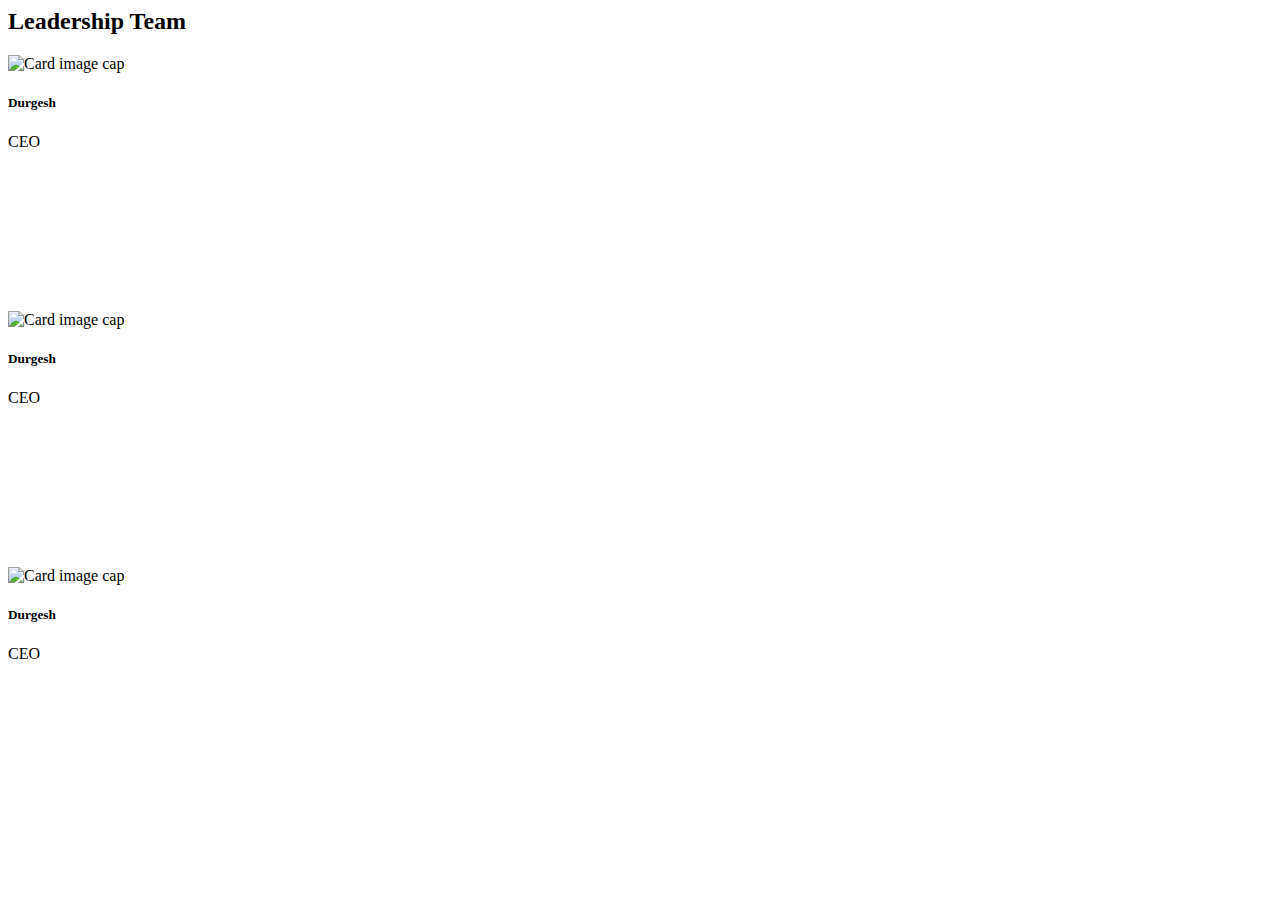
==== About Us.html @ a7d7d1cd "Included About Us Page" ====
<!DOCTYPE <!DOCTYPE html>
<html>
<head>
    <meta charset="utf-8" />
    <meta http-equiv="X-UA-Compatible" content="IE=edge">
    <title>our webpage</title>
    <meta name="viewport" content="width=device-width, initial-scale=1">
    <link rel="stylesheet" type="text/css" media="screen" href="main.css" />
    <link rel="stylesheet" href="https://stackpath.bootstrapcdn.com/bootstrap/4.1.3/css/bootstrap.min.css" integrity="sha384-MCw98/SFnGE8fJT3GXwEOngsV7Zt27NXFoaoApmYm81iuXoPkFOJwJ8ERdknLPMO" crossorigin="anonymous">
    <script src="main.js"></script>
</head>
<body>
    <section class="leadership">
        <div class="container">
            <div class="heading">
                <h2>
                    Leadership Team
                </h2>
            </div>
            <div class="card" style="width: 18rem;height: 20vw;">
                <img class="card-img-top" src=".../100px180/" alt="Card image cap">
                <div class="card-body">
                    <h5 class="card-title">Durgesh</h5>
                    <p class="card-text">CEO</p>
                </div>
            </div>
            <div class="card" style="width: 18rem;height: 20vw;">
                    <img class="card-img-top" src=".../100px180/" alt="Card image cap">
                    <div class="card-body">
                        <h5 class="card-title">Durgesh</h5>
                        <p class="card-text">CEO</p>
                    </div>
            </div>
            <div class="card" style="width: 18rem;height: 20vw;">
                    <img class="card-img-top" src=".../100px180/" alt="Card image cap">
                    <div class="card-body">
                        <h5 class="card-title">Durgesh</h5>
                        <p class="card-text">CEO</p>
                    </div>
            </div>
            
        </div>
    </section>
    
<script src="https://code.jquery.com/jquery-3.3.1.slim.min.js" integrity="sha384-q8i/X+965DzO0rT7abK41JStQIAqVgRVzpbzo5smXKp4YfRvH+8abtTE1Pi6jizo" crossorigin="anonymous"></script>
<script src="https://cdnjs.cloudflare.com/ajax/libs/popper.js/1.14.3/umd/popper.min.js" integrity="sha384-ZMP7rVo3mIykV+2+9J3UJ46jBk0WLaUAdn689aCwoqbBJiSnjAK/l8WvCWPIPm49" crossorigin="anonymous"></script>
<script src="https://stackpath.bootstrapcdn.com/bootstrap/4.1.3/js/bootstrap.min.js" integrity="sha384-ChfqqxuZUCnJSK3+MXmPNIyE6ZbWh2IMqE241rYiqJxyMiZ6OW/JmZQ5stwEULTy" crossorigin="anonymous"></script>




</body>
</html>
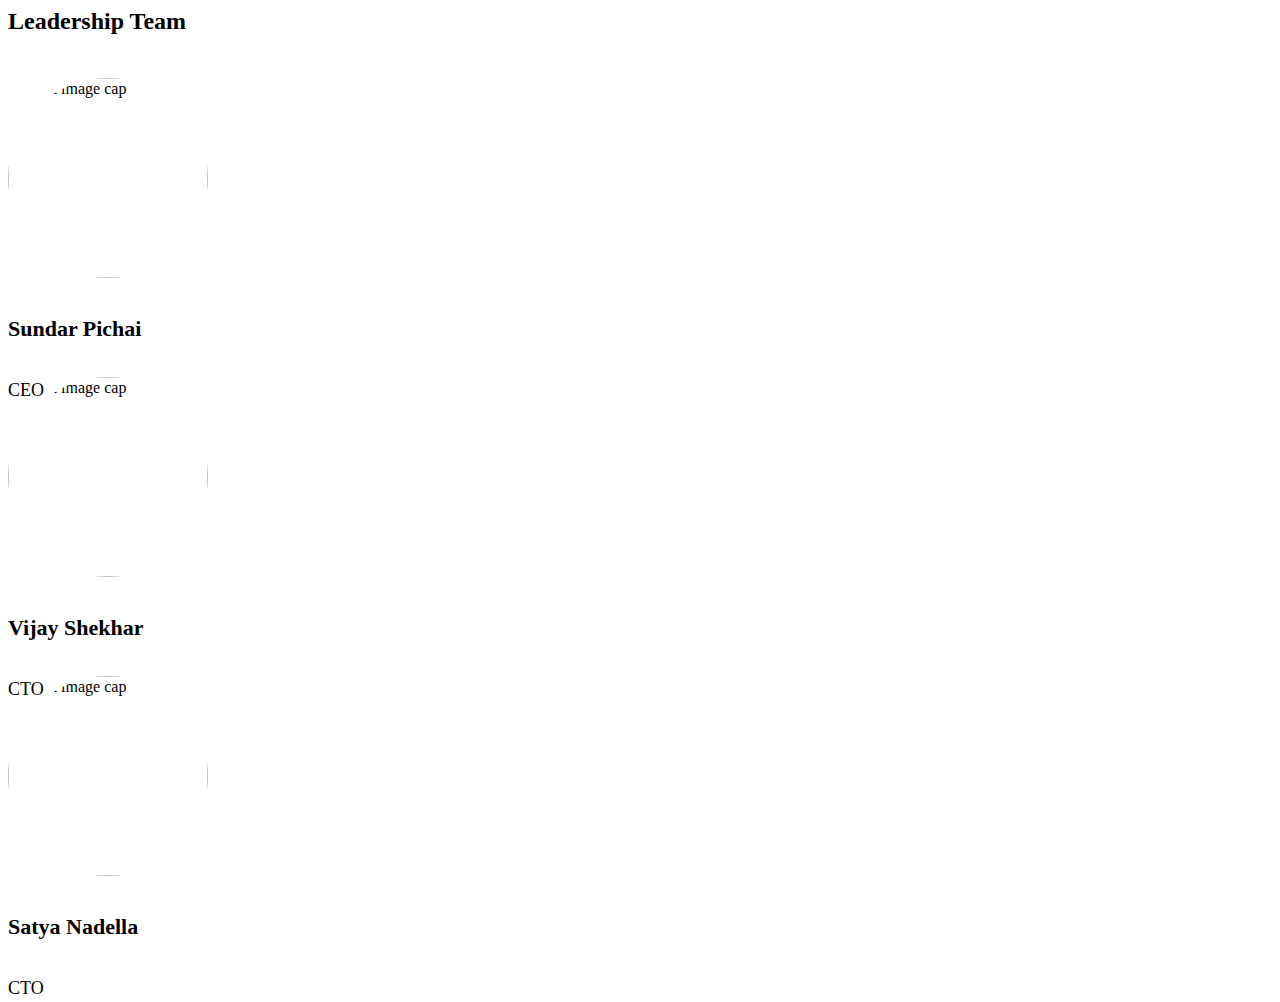
==== commit 2250be1d: "Added the Leadership Team Card and Images" ====
--- a/About Us.html
+++ b/About Us.html
@@ -6,38 +6,44 @@
     <title>our webpage</title>
     <meta name="viewport" content="width=device-width, initial-scale=1">
     <link rel="stylesheet" type="text/css" media="screen" href="main.css" />
+   
     <link rel="stylesheet" href="https://stackpath.bootstrapcdn.com/bootstrap/4.1.3/css/bootstrap.min.css" integrity="sha384-MCw98/SFnGE8fJT3GXwEOngsV7Zt27NXFoaoApmYm81iuXoPkFOJwJ8ERdknLPMO" crossorigin="anonymous">
     <script src="main.js"></script>
+
+    <link rel="stylesheet" href="CSS/AboutUs.css" />
 </head>
 <body>
     <section class="leadership">
         <div class="container">
-            <div class="heading">
+            <div class="row justify-content-md-center">
                 <h2>
                     Leadership Team
                 </h2>
             </div>
-            <div class="card" style="width: 18rem;height: 20vw;">
-                <img class="card-img-top" src=".../100px180/" alt="Card image cap">
-                <div class="card-body">
-                    <h5 class="card-title">Durgesh</h5>
-                    <p class="card-text">CEO</p>
+            <div class="row justify-content-md-center">
+                <div class="card border-0" style="width: 18rem;height: 20vw;">
+                    <img class="card-img-top" src="../LetsHack/Images/ceo_google.jpg"  alt="Card image cap">
+                    <div class="card-body">
+                        <h5 class="card-title">Sundar Pichai</h5>
+                        <p class="card-text">CEO</p>
+                    </div>
+                </div>
+                <div class="card border-0" style="width: 18rem;height: 20vw;">
+                        <img class="card-img-top" src="../LetsHack/Images/paytm_ceo.jpg" alt="Card image cap">
+                        <div class="card-body">
+                            <h5 class="card-title">Vijay Shekhar</h5>
+                            <p class="card-text">CTO</p>
+                        </div>
+                </div>
+                <div class="card border-0" style="width: 18rem;height: 20vw;">
+                        <img class="card-img-top" src="../LetsHack/Images/satya nadela.jpeg" alt="Card image cap">
+                        <div class="card-body">
+                            <h5 class="card-title">Satya Nadella</h5>
+                            <p class="card-text">CTO</p>
+                        </div>
                 </div>
             </div>
-            <div class="card" style="width: 18rem;height: 20vw;">
-                    <img class="card-img-top" src=".../100px180/" alt="Card image cap">
-                    <div class="card-body">
-                        <h5 class="card-title">Durgesh</h5>
-                        <p class="card-text">CEO</p>
-                    </div>
-            </div>
-            <div class="card" style="width: 18rem;height: 20vw;">
-                    <img class="card-img-top" src=".../100px180/" alt="Card image cap">
-                    <div class="card-body">
-                        <h5 class="card-title">Durgesh</h5>
-                        <p class="card-text">CEO</p>
-                    </div>
-            </div>
+            
             
         </div>
     </section>
--- a/CSS/AboutUs.css
+++ b/CSS/AboutUs.css
@@ -0,0 +1,30 @@
+.card {
+    width: 293px;
+    margin-top: 43px
+    
+}
+
+.card-img-top {
+    width: 200px;
+    height: 200px;
+    margin-bottom: 1px;
+    border-radius: 50%
+}
+
+.card-title {
+    font-size: 22px;
+    font-weight: 600;
+    font-style: normal;
+    font-stretch: normal;
+    /* line-height: 1.27 */
+}
+
+.card-text {
+    font-size: 18px;
+    font-weight: 400;
+    font-style: normal;
+    font-stretch: normal;
+    line-height: 1.44;
+    margin-top: 1px;
+    white-space: pre-wrap;
+}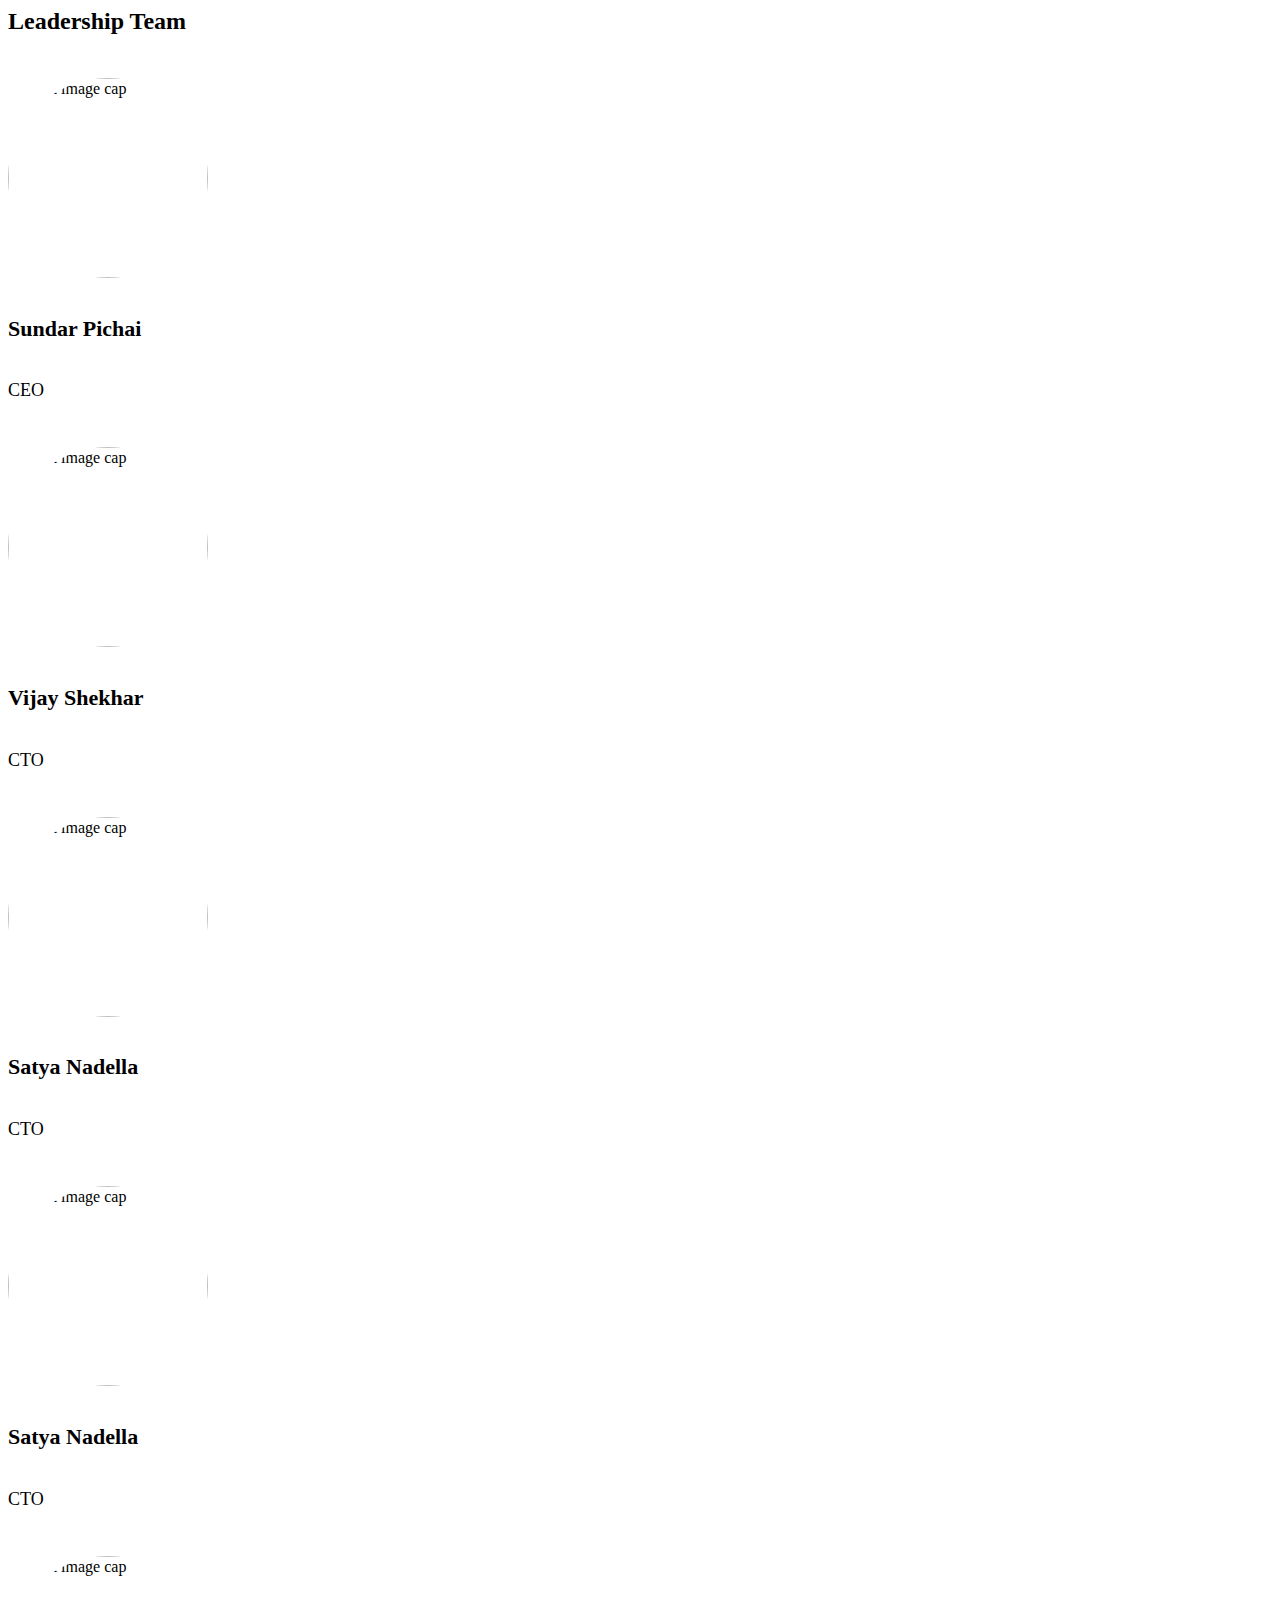
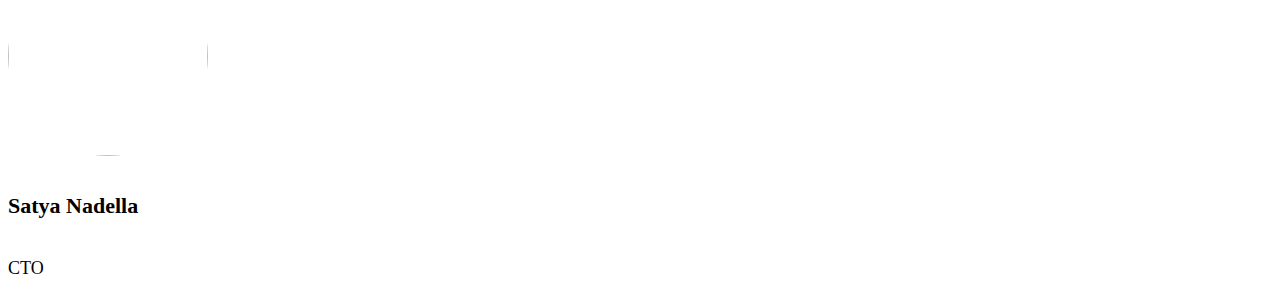
==== commit 8777c352: "Made the leadership team container responsive" ====
--- a/About Us.html
+++ b/About Us.html
@@ -21,21 +21,35 @@
                 </h2>
             </div>
             <div class="row justify-content-md-center">
-                <div class="card border-0" style="width: 18rem;height: 20vw;">
+                <div class="card border-0" style="width: 18rem">
                     <img class="card-img-top" src="../LetsHack/Images/ceo_google.jpg"  alt="Card image cap">
                     <div class="card-body">
                         <h5 class="card-title">Sundar Pichai</h5>
                         <p class="card-text">CEO</p>
                     </div>
                 </div>
-                <div class="card border-0" style="width: 18rem;height: 20vw;">
+                <div class="card border-0" style="width: 18rem">
                         <img class="card-img-top" src="../LetsHack/Images/paytm_ceo.jpg" alt="Card image cap">
                         <div class="card-body">
                             <h5 class="card-title">Vijay Shekhar</h5>
                             <p class="card-text">CTO</p>
                         </div>
                 </div>
-                <div class="card border-0" style="width: 18rem;height: 20vw;">
+                <div class="card border-0" style="width: 18rem">
+                        <img class="card-img-top" src="../LetsHack/Images/satya nadela.jpeg" alt="Card image cap">
+                        <div class="card-body">
+                            <h5 class="card-title">Satya Nadella</h5>
+                            <p class="card-text">CTO</p>
+                        </div>
+                </div>
+                <div class="card border-0" style="width: 18rem">
+                        <img class="card-img-top" src="../LetsHack/Images/satya nadela.jpeg" alt="Card image cap">
+                        <div class="card-body">
+                            <h5 class="card-title">Satya Nadella</h5>
+                            <p class="card-text">CTO</p>
+                        </div>
+                </div>
+                <div class="card border-0" style="width: 18rem">
                         <img class="card-img-top" src="../LetsHack/Images/satya nadela.jpeg" alt="Card image cap">
                         <div class="card-body">
                             <h5 class="card-title">Satya Nadella</h5>
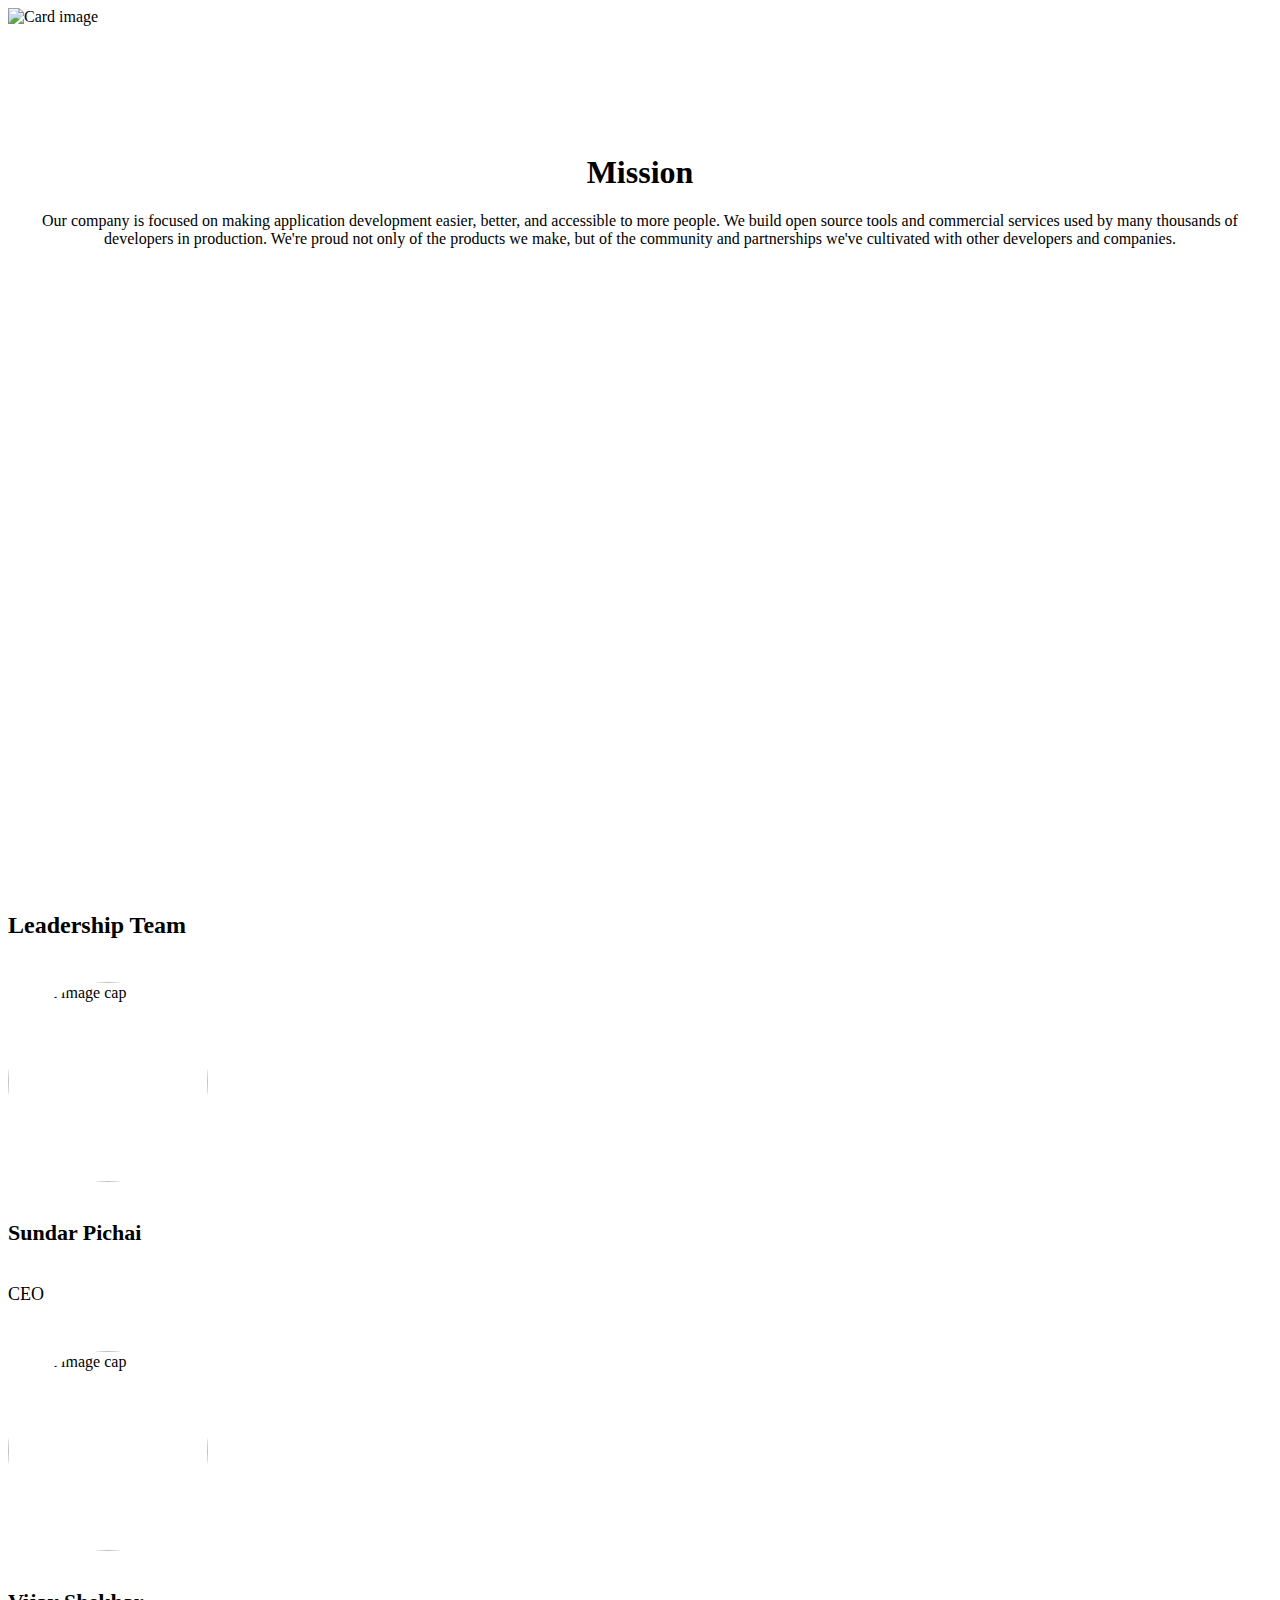
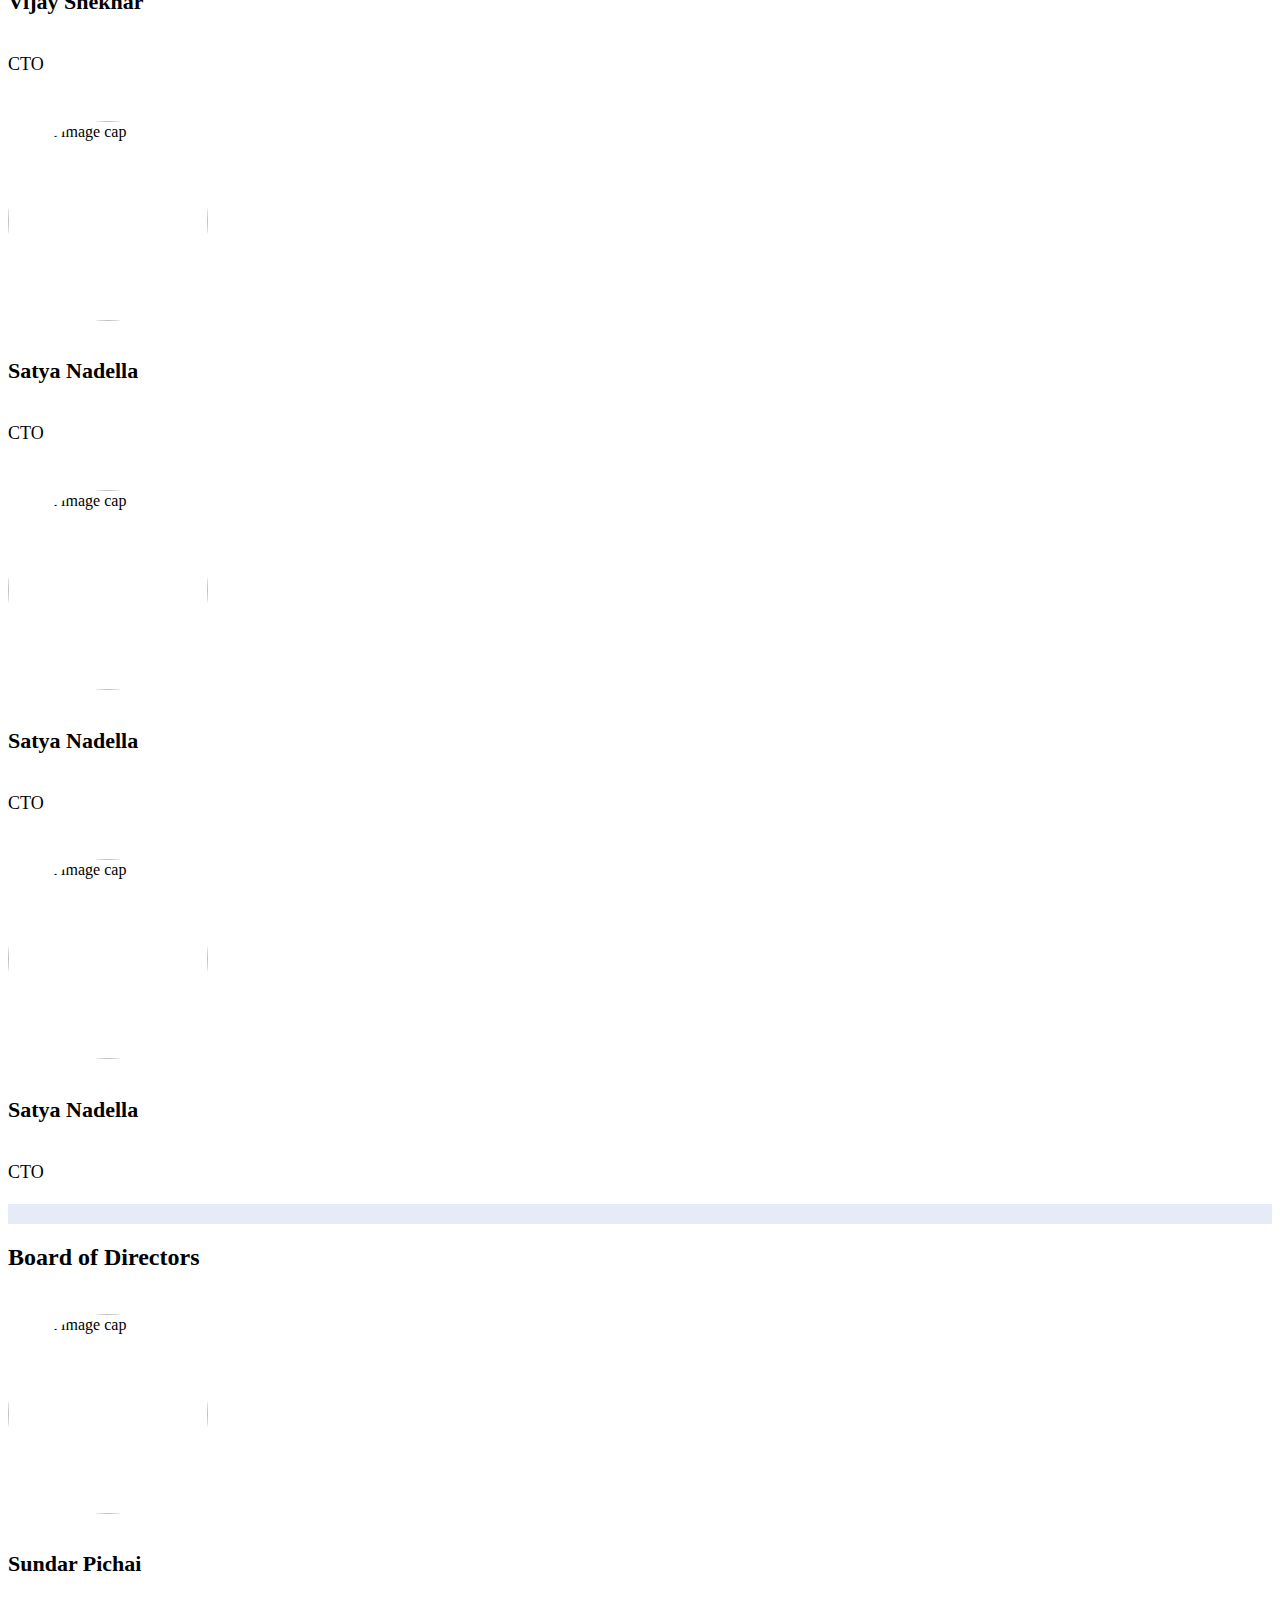
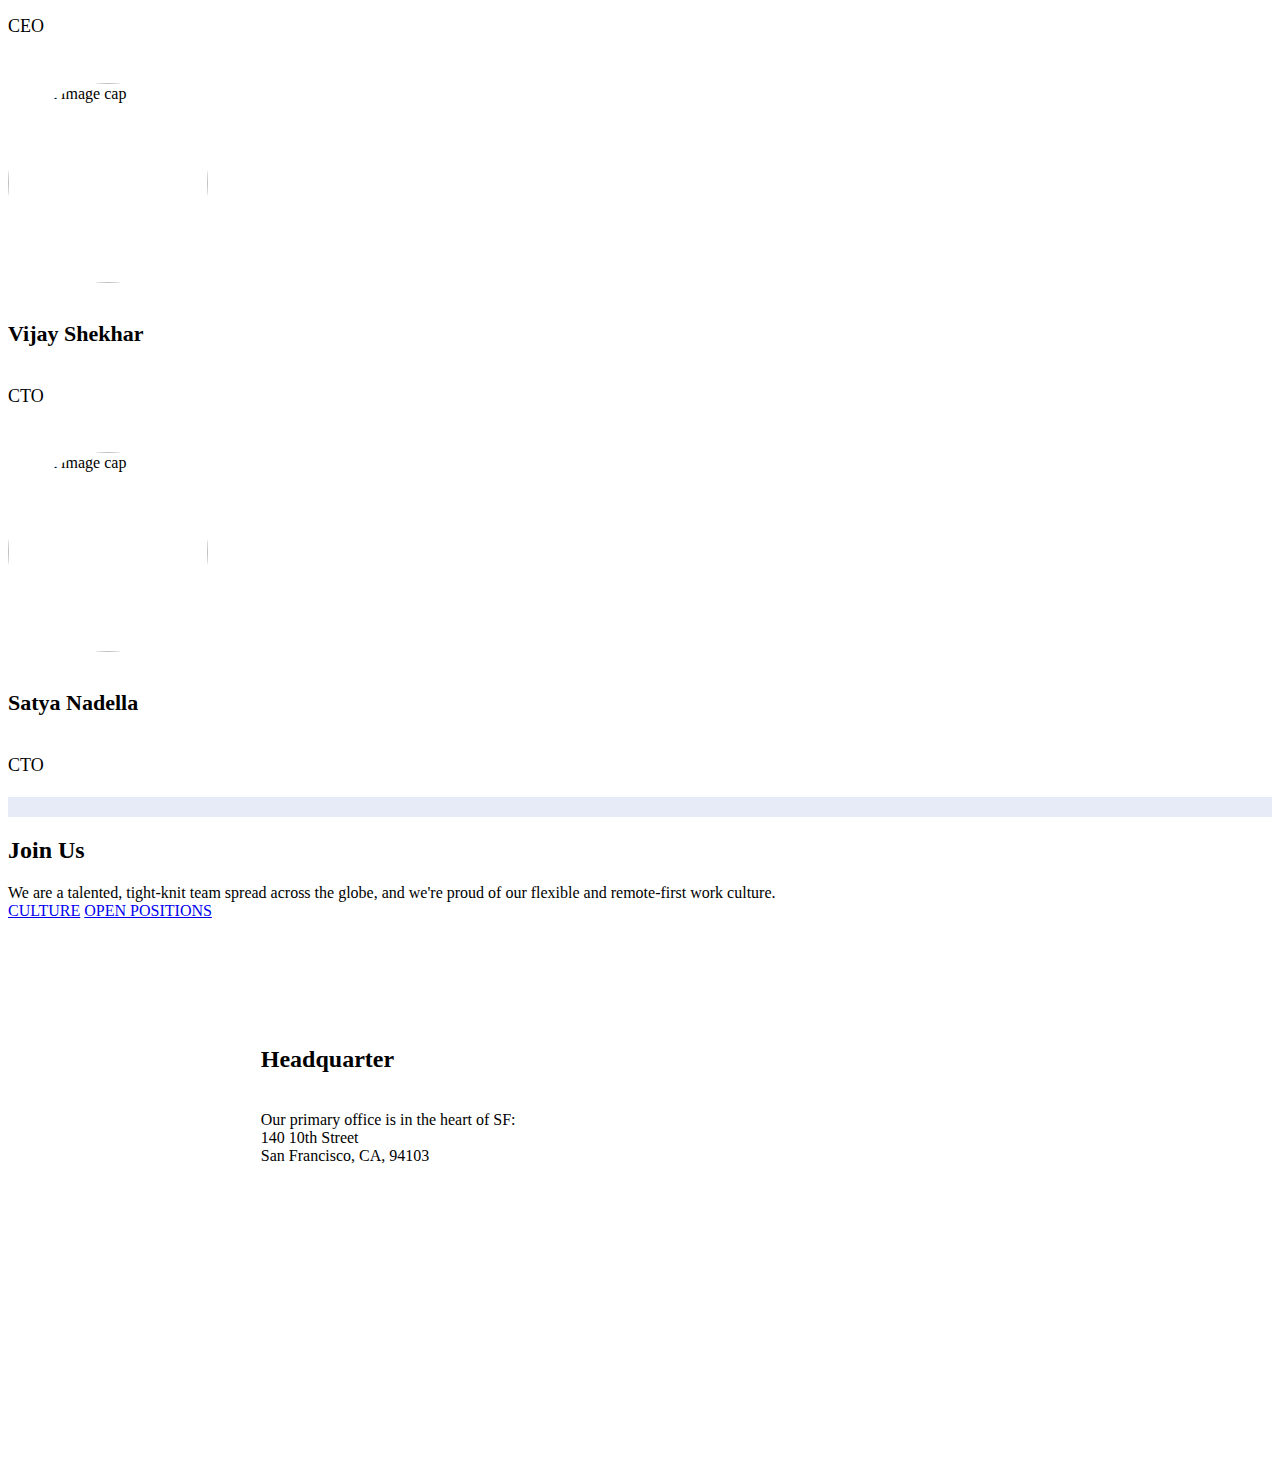
==== commit 0dc2fb3a: "Included the hero section and bottom join us section" ====
--- a/About Us.html
+++ b/About Us.html
@@ -13,6 +13,26 @@
     <link rel="stylesheet" href="CSS/AboutUs.css" />
 </head>
 <body>
+    <!-- Hero SecTIOn -->
+    <section class="hero">
+        <div class="card border-0 text-white" style="width: 100%;height: 70%;margin-top: 0">
+            <img class="card-img" src="../LetsHack/Images/hero.png" alt="Card image">
+            <div class="card-img-overlay">
+                <div class="container">
+                    <div class="col-lg-12">
+                        <div class="jumbotron" style="background:transparent; text-align:center;margin-top:10vw">
+                            <!-- <h2>The fastest way to build</h2> -->
+                            <h1 class="display-4">Mission</h1>
+                            <p class="lead">Our company is focused on making application development easier, better, and accessible to more people. We build open source tools and commercial services used by many thousands of developers in production. We're proud not only of the products we make, but of the community and partnerships we've cultivated with other developers and companies.</p>
+                            <!-- <br> -->
+                            <!-- <a href="" class="btn default herobtn">SEE OPEN POSITIONS</a> -->
+                        </div>
+                    </div>
+                </div>
+            </div>
+        </div>
+    </section>
+    <!-- This SEctiON is for Leadership Team -->
     <section class="leadership">
         <div class="container">
             <div class="row justify-content-md-center">
@@ -29,45 +49,125 @@
                     </div>
                 </div>
                 <div class="card border-0" style="width: 18rem">
+                    <img class="card-img-top" src="../LetsHack/Images/paytm_ceo.jpg" alt="Card image cap">
+                    <div class="card-body">
+                        <h5 class="card-title">Vijay Shekhar</h5>
+                        <p class="card-text">CTO</p>
+                    </div>
+                </div>
+                <div class="card border-0" style="width: 18rem">
+                    <img class="card-img-top" src="../LetsHack/Images/satya nadela.jpeg" alt="Card image cap">
+                    <div class="card-body">
+                        <h5 class="card-title">Satya Nadella</h5>
+                        <p class="card-text">CTO</p>
+                    </div>
+                </div>
+                <div class="card border-0" style="width: 18rem">
+                    <img class="card-img-top" src="../LetsHack/Images/satya nadela.jpeg" alt="Card image cap">
+                    <div class="card-body">
+                        <h5 class="card-title">Satya Nadella</h5>
+                        <p class="card-text">CTO</p>
+                    </div>
+                </div>
+                <div class="card border-0" style="width: 18rem">
+                    <img class="card-img-top" src="../LetsHack/Images/satya nadela.jpeg" alt="Card image cap">
+                    <div class="card-body">
+                        <h5 class="card-title">Satya Nadella</h5>
+                        <p class="card-text">CTO</p>
+                    </div>
+                </div>
+            </div>   
+        </div>
+    </section>
+    <!-- Divider of two sections -->
+    <div class="divider">
+    </div>
+    <!-- Below SecTIOn is for board of directors  -->
+    <section class="leadership">
+            <div class="container">
+                <div class="row justify-content-md-center">
+                    <h2>
+                        Board of Directors
+                    </h2>
+                </div>
+                <div class="row justify-content-md-center">
+                    <div class="card border-0" style="width: 18rem">
+                        <img class="card-img-top" src="../LetsHack/Images/ceo_google.jpg"  alt="Card image cap">
+                        <div class="card-body">
+                            <h5 class="card-title">Sundar Pichai</h5>
+                            <p class="card-text">CEO</p>
+                        </div>
+                    </div>
+                    <div class="card border-0" style="width: 18rem">
                         <img class="card-img-top" src="../LetsHack/Images/paytm_ceo.jpg" alt="Card image cap">
                         <div class="card-body">
                             <h5 class="card-title">Vijay Shekhar</h5>
                             <p class="card-text">CTO</p>
                         </div>
-                </div>
-                <div class="card border-0" style="width: 18rem">
+                    </div>
+                    <div class="card border-0" style="width: 18rem">
                         <img class="card-img-top" src="../LetsHack/Images/satya nadela.jpeg" alt="Card image cap">
                         <div class="card-body">
                             <h5 class="card-title">Satya Nadella</h5>
                             <p class="card-text">CTO</p>
                         </div>
+                    </div>
+                </div>   
+            </div>
+    </section>
+
+    <!-- Divider of two sections -->
+    <div class="divider">
+    </div>
+
+    <section class="join us">
+        <div class="container">
+            <h2>Join Us</h2>
+        
+            <div class="join us text">
+                We are a talented, tight-knit team spread across the globe, and we're proud of our flexible and remote-first work culture.
+            </div>
+            <div class="button body">
+                <a class="btn default" href="#">CULTURE</a>
+                <a class="btn tertiary bordered" href="#">OPEN POSITIONS</a>
+            </div>
+        </div>
+    </section>
+
+    <!-- Our Headquarters and map Part -->
+    <section class="Headquarters Part">
+        <div class="container"> 
+            <div class="row justify-content-md-center">
+                <div class="col-12 col-md-6 col-lg-6" style="padding-left:20%; margin-top:10%">
+                    <!-- <div class="row justify-content-md-center"> -->
+                        <div >
+                            <h2 class="headquarter title">
+                                Headquarter
+                            </h2>
+                        </div>
+                        <div>
+                            <br>Our primary office is in the heart of SF:<br>
+                            
+                            140 10th Street<br>
+                            San Francisco, CA, 94103<br>
+                        </div>
+                    <!-- </div> -->
                 </div>
-                <div class="card border-0" style="width: 18rem">
-                        <img class="card-img-top" src="../LetsHack/Images/satya nadela.jpeg" alt="Card image cap">
-                        <div class="card-body">
-                            <h5 class="card-title">Satya Nadella</h5>
-                            <p class="card-text">CTO</p>
-                        </div>
-                </div>
-                <div class="card border-0" style="width: 18rem">
-                        <img class="card-img-top" src="../LetsHack/Images/satya nadela.jpeg" alt="Card image cap">
-                        <div class="card-body">
-                            <h5 class="card-title">Satya Nadella</h5>
-                            <p class="card-text">CTO</p>
-                        </div>
+                <div class="col-12 col-md-6 col-lg-6">
+                    <div class="headquarter1">
+                        <iframe   src="https://www.google.com/maps/embed?pb=!1m18!1m12!1m3!1d3153.6548871188534!2d-122.41765138452041!3d37.77468957975945!2m3!1f0!2f0!3f0!3m2!1i1024!2i768!4f13.1!3m3!1m2!1s0x8085809d09beac4f%3A0x5c17d9aefce604ba!2sApollo+GraphQL!5e0!3m2!1sen!2sus!4v1541537920822" 
+                        frameborder="0" allowfullscreen width="100%" height="300vw"></iframe>
+                    </div>
                 </div>
             </div>
-            
-            
         </div>
     </section>
-    
+
+        
 <script src="https://code.jquery.com/jquery-3.3.1.slim.min.js" integrity="sha384-q8i/X+965DzO0rT7abK41JStQIAqVgRVzpbzo5smXKp4YfRvH+8abtTE1Pi6jizo" crossorigin="anonymous"></script>
 <script src="https://cdnjs.cloudflare.com/ajax/libs/popper.js/1.14.3/umd/popper.min.js" integrity="sha384-ZMP7rVo3mIykV+2+9J3UJ46jBk0WLaUAdn689aCwoqbBJiSnjAK/l8WvCWPIPm49" crossorigin="anonymous"></script>
 <script src="https://stackpath.bootstrapcdn.com/bootstrap/4.1.3/js/bootstrap.min.js" integrity="sha384-ChfqqxuZUCnJSK3+MXmPNIyE6ZbWh2IMqE241rYiqJxyMiZ6OW/JmZQ5stwEULTy" crossorigin="anonymous"></script>
 
 
-
-
 </body>
 </html>--- a/CSS/AboutUs.css
+++ b/CSS/AboutUs.css
@@ -2,6 +2,10 @@
     width: 293px;
     margin-top: 43px
     
+}
+.divider {
+    height: 20px;
+    background-color: #e6ebf7
 }
 
 .card-img-top {
@@ -27,4 +31,21 @@
     line-height: 1.44;
     margin-top: 1px;
     white-space: pre-wrap;
+}
+.Parallax{
+
+    background-image: url('../Images/hero.png');
+
+    height: 100%;
+
+    width:100%;
+    background-attachment: fixed;
+    background-repeat: no-repeat;
+    background-position: center;
+    background-size: contain;
+
+}
+.hero {
+    height: 100%;
+    width: 100%;
 }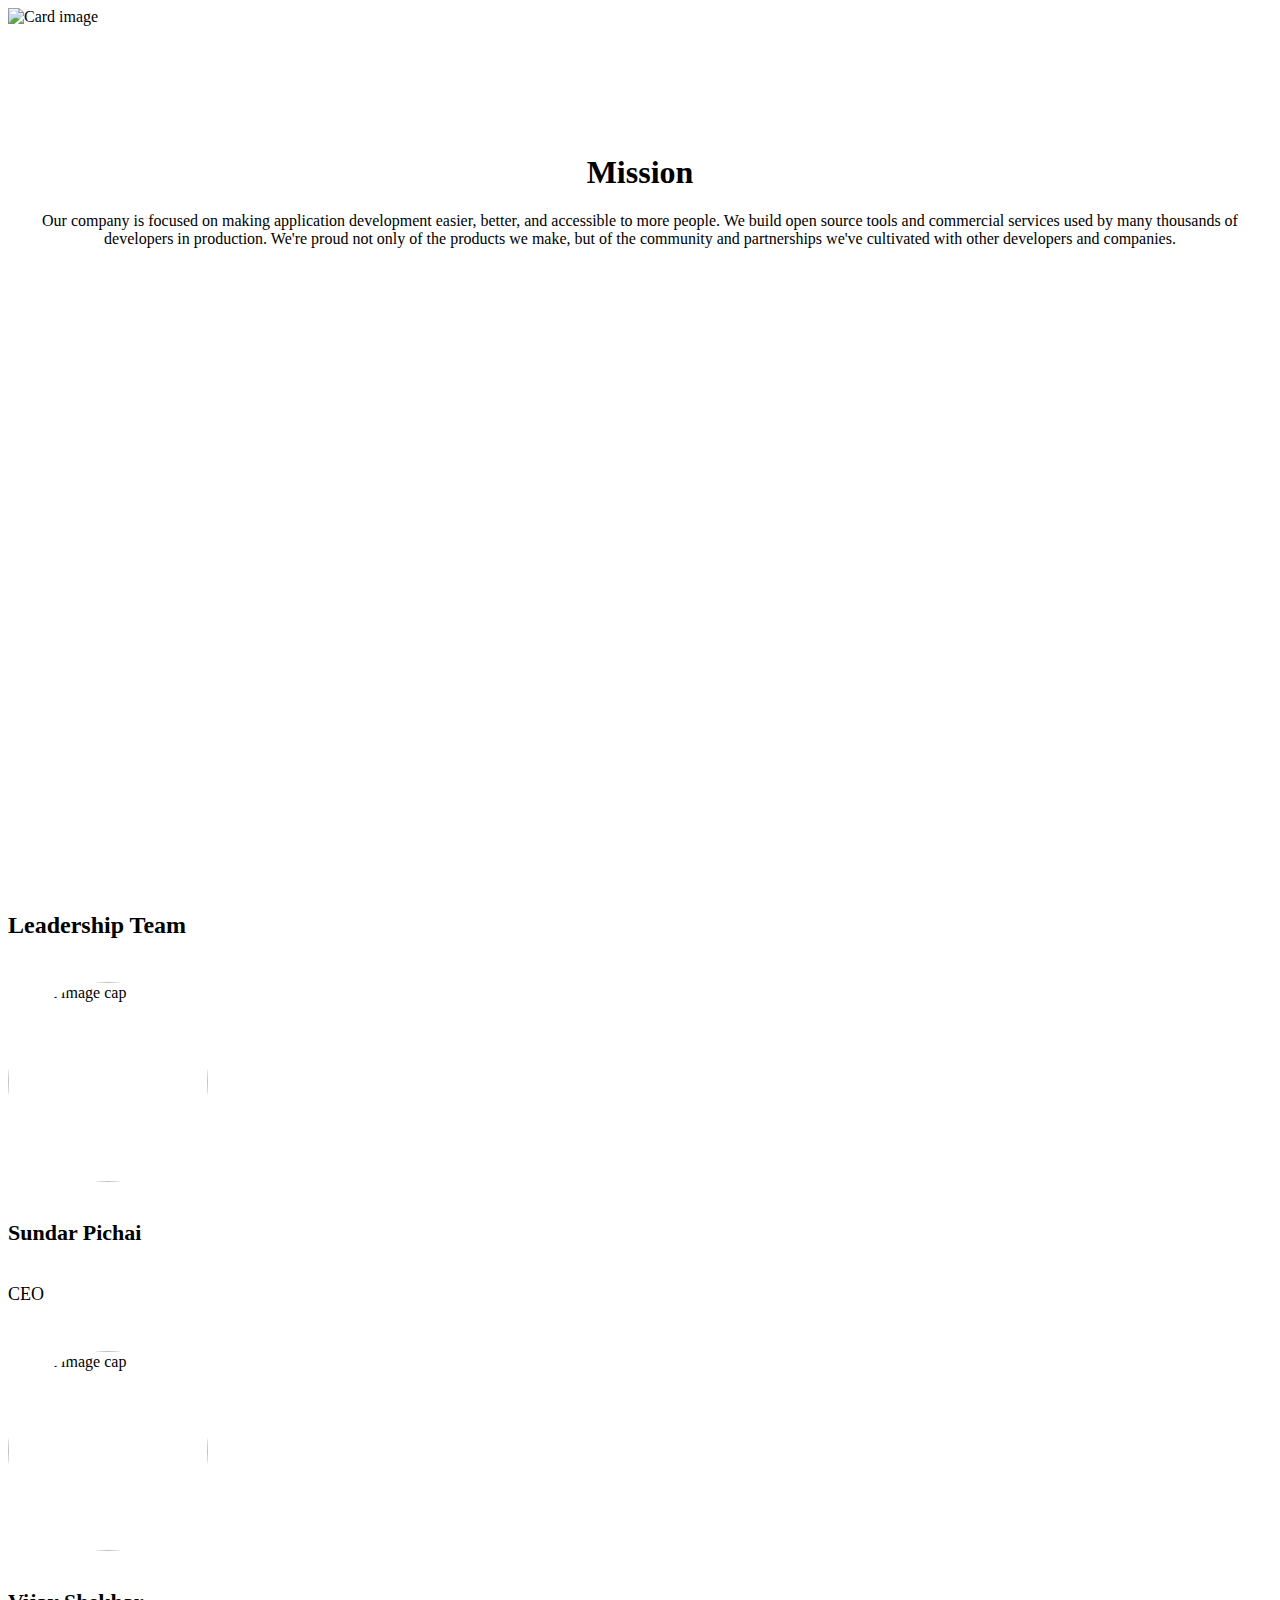
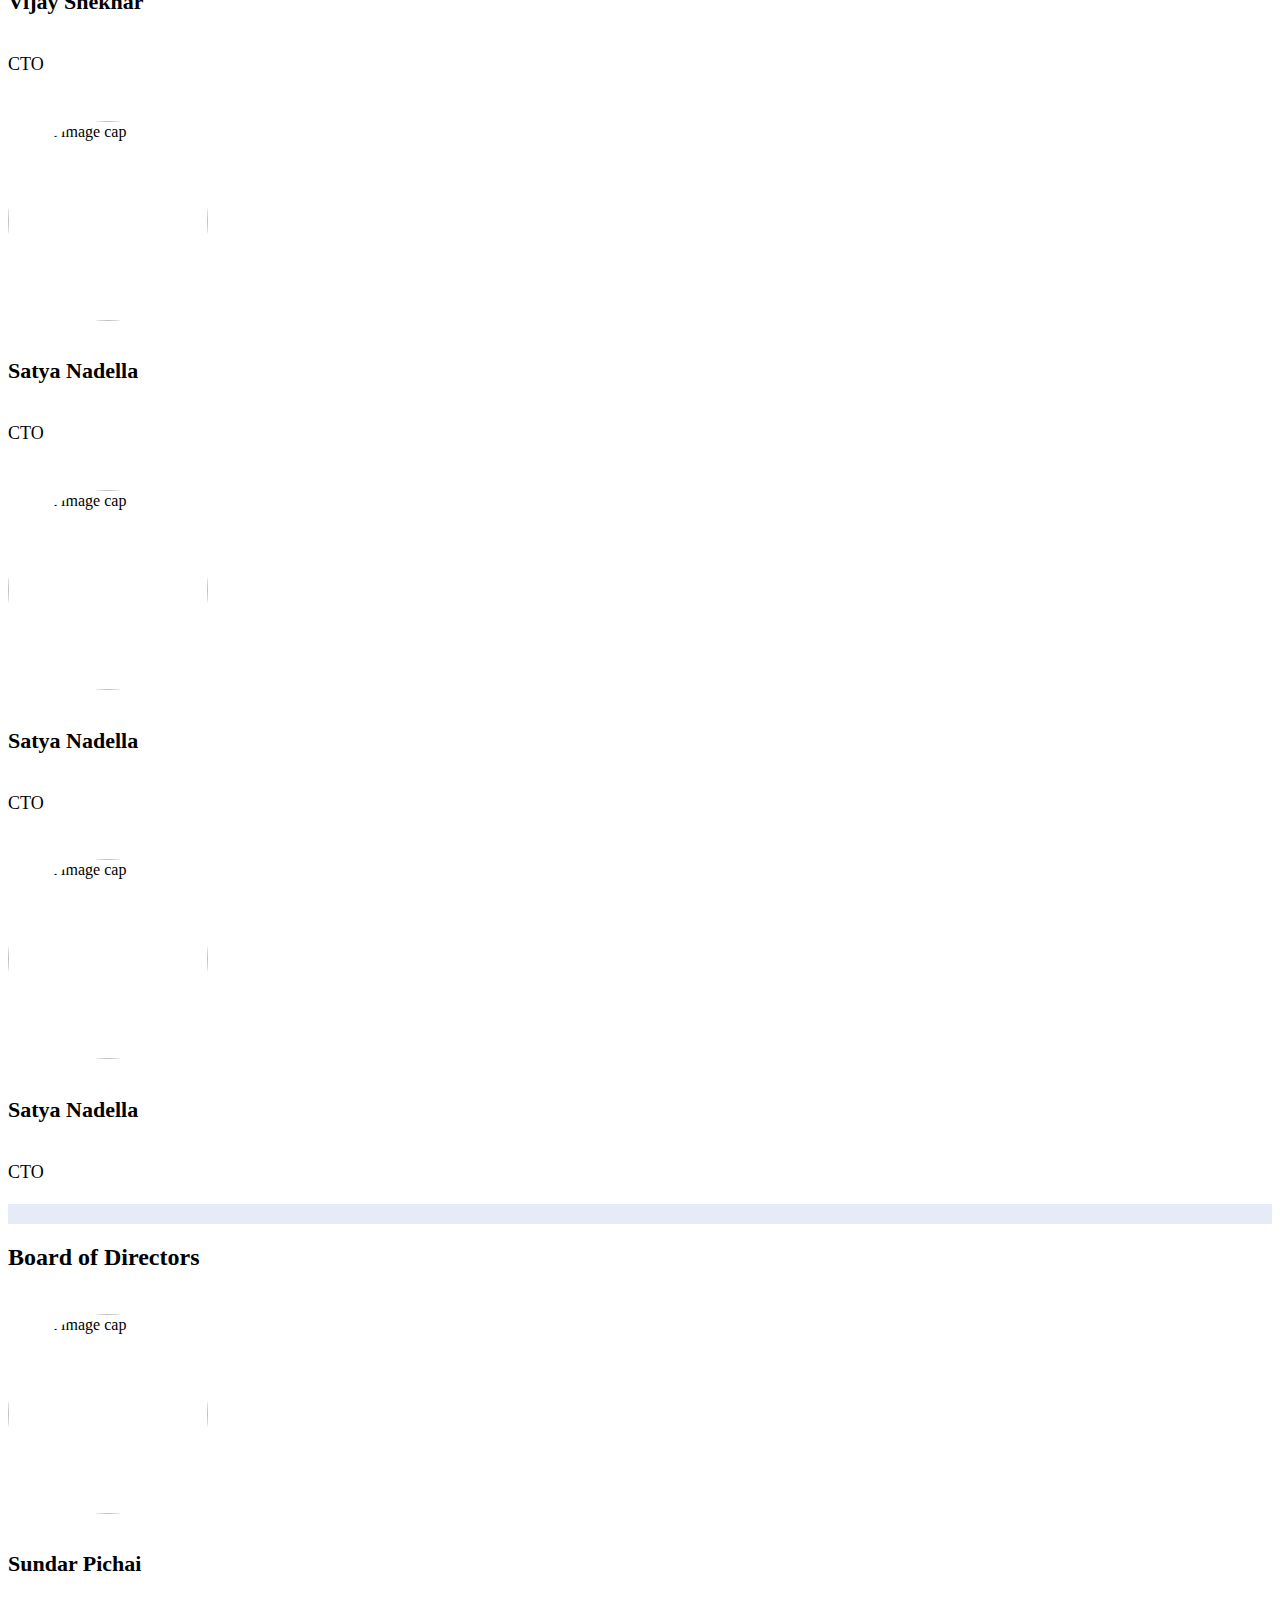
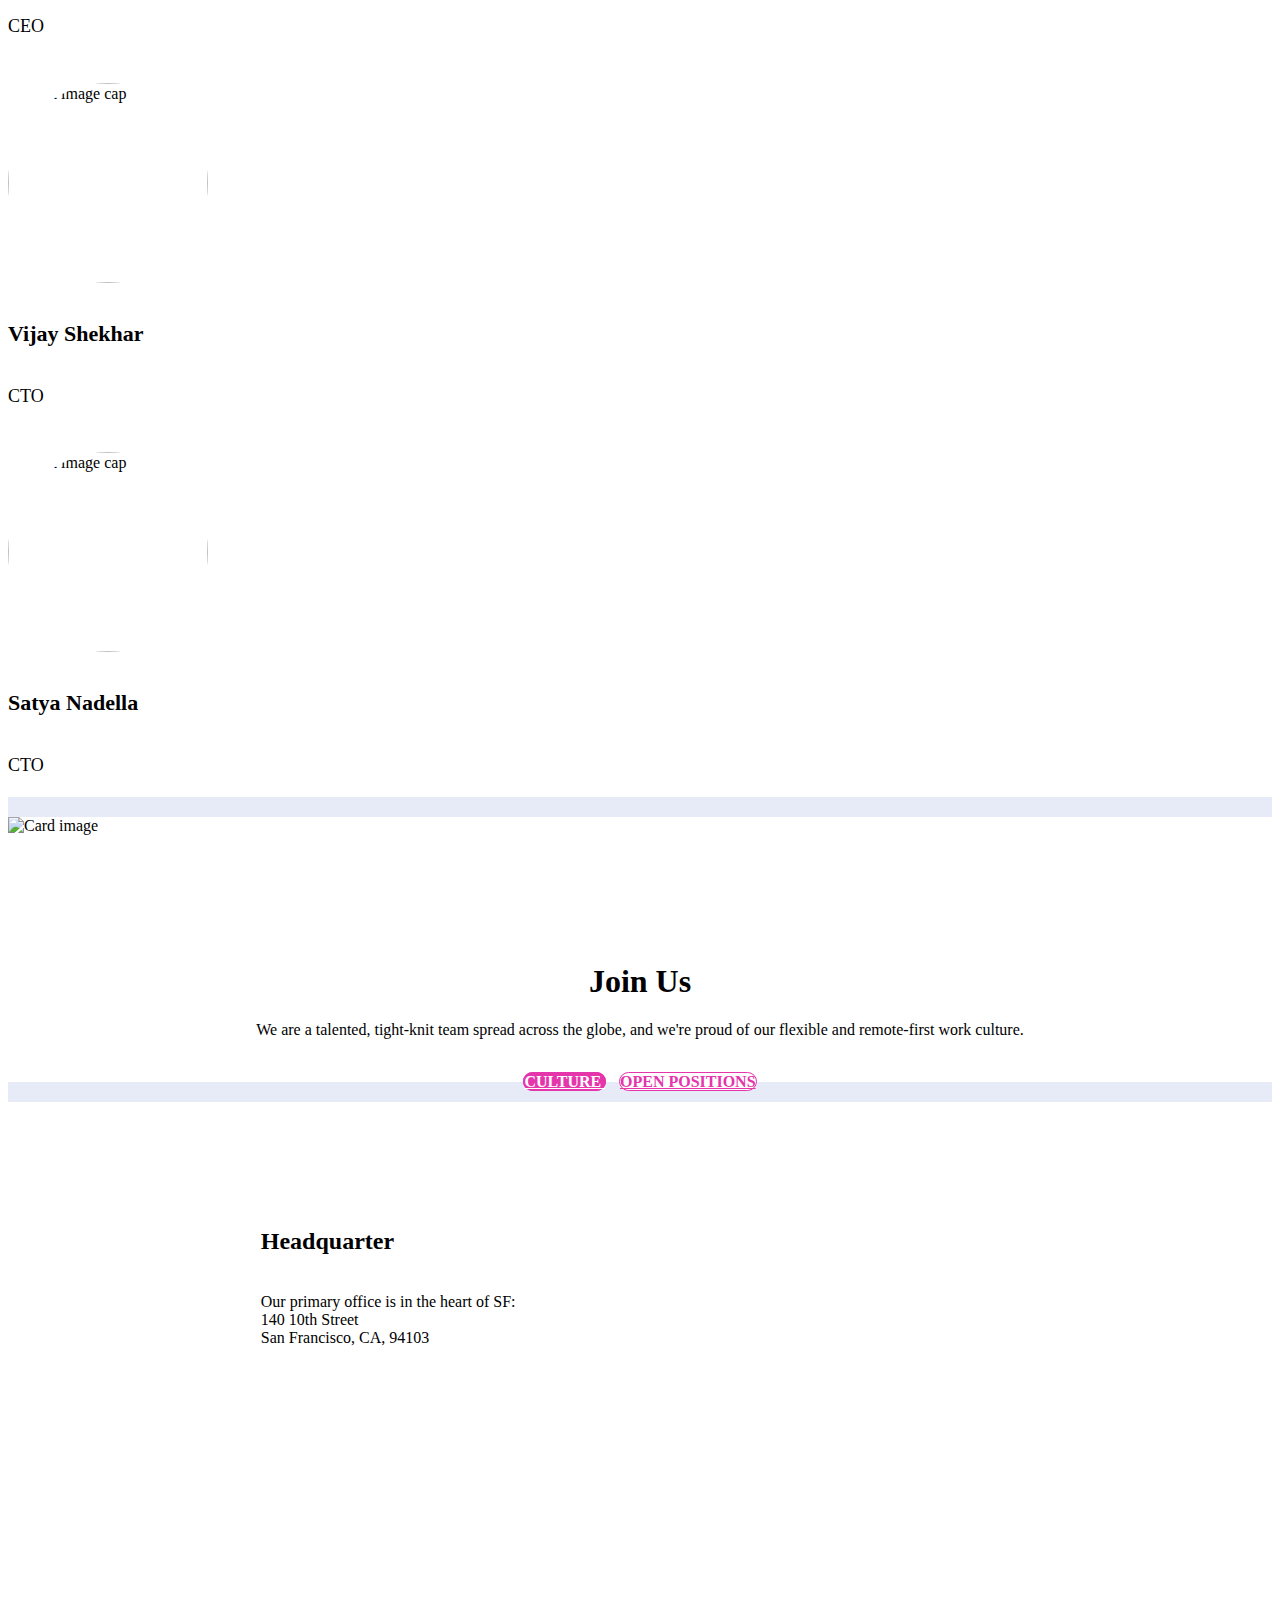
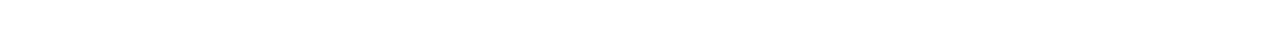
==== commit 7a283dbc: "Added new section" ====
--- a/About Us.html
+++ b/About Us.html
@@ -120,22 +120,40 @@
     <div class="divider">
     </div>
 
-    <section class="join us">
-        <div class="container">
-            <h2>Join Us</h2>
+
+
+    <!-- Join Us Part -->
+    <section class="join us main">
+        <!-- <div class="container"> -->
+
         
-            <div class="join us text">
-                We are a talented, tight-knit team spread across the globe, and we're proud of our flexible and remote-first work culture.
-            </div>
-            <div class="button body">
-                <a class="btn default" href="#">CULTURE</a>
-                <a class="btn tertiary bordered" href="#">OPEN POSITIONS</a>
+        <div class="card border-0 text-white" style="width: 100%;height: 30%;margin-top: 0">
+            <img class="card-img" src="../LetsHack/Images/bottom_image.jpg" alt="Card image">
+            <div class="card-img-overlay">
+                <div class="container">
+                    <div class="col-lg-12">
+                        <div class="jumbotron" style="background:transparent; text-align:center;margin-top:10vw">
+                            <!-- <h2>The fastest way to build</h2> -->
+                            <h1 class="display-4">Join Us</h1>
+                            <p class="lead">We are a talented, tight-knit team spread across the globe, and we're proud of our flexible and remote-first work culture.</p>
+                            <br>
+                            <div class="join us buttons">
+                                
+                            <a href="" class="btn-default p-2"><strong>CULTURE</strong> </a>
+                            <a href="" class="btn-default1 p-2"><strong>OPEN POSITIONS</strong> </a>
+                        </div>
+                        </div>
+                    </div>
+                </div>
             </div>
         </div>
+    <!-- </div> -->
     </section>
 
+        <div class="divider">
+            </div>
     <!-- Our Headquarters and map Part -->
-    <section class="Headquarters Part">
+    <section class="Headquarters Part margin-top:0">
         <div class="container"> 
             <div class="row justify-content-md-center">
                 <div class="col-12 col-md-6 col-lg-6" style="padding-left:20%; margin-top:10%">
--- a/CSS/AboutUs.css
+++ b/CSS/AboutUs.css
@@ -48,4 +48,21 @@
 .hero {
     height: 100%;
     width: 100%;
-}+}
+
+.btn-default {
+
+    background-color: #e535ab;
+    border: 1px solid #e535ab;
+    margin-right: 1vw;
+    color: #fff;
+    border-radius:40px;
+ }
+ .btn-default1{
+ 
+ 
+    border: 1px solid #e535ab;
+    background-color: white;
+    color: #e535ab;
+    border-radius:40px;
+ }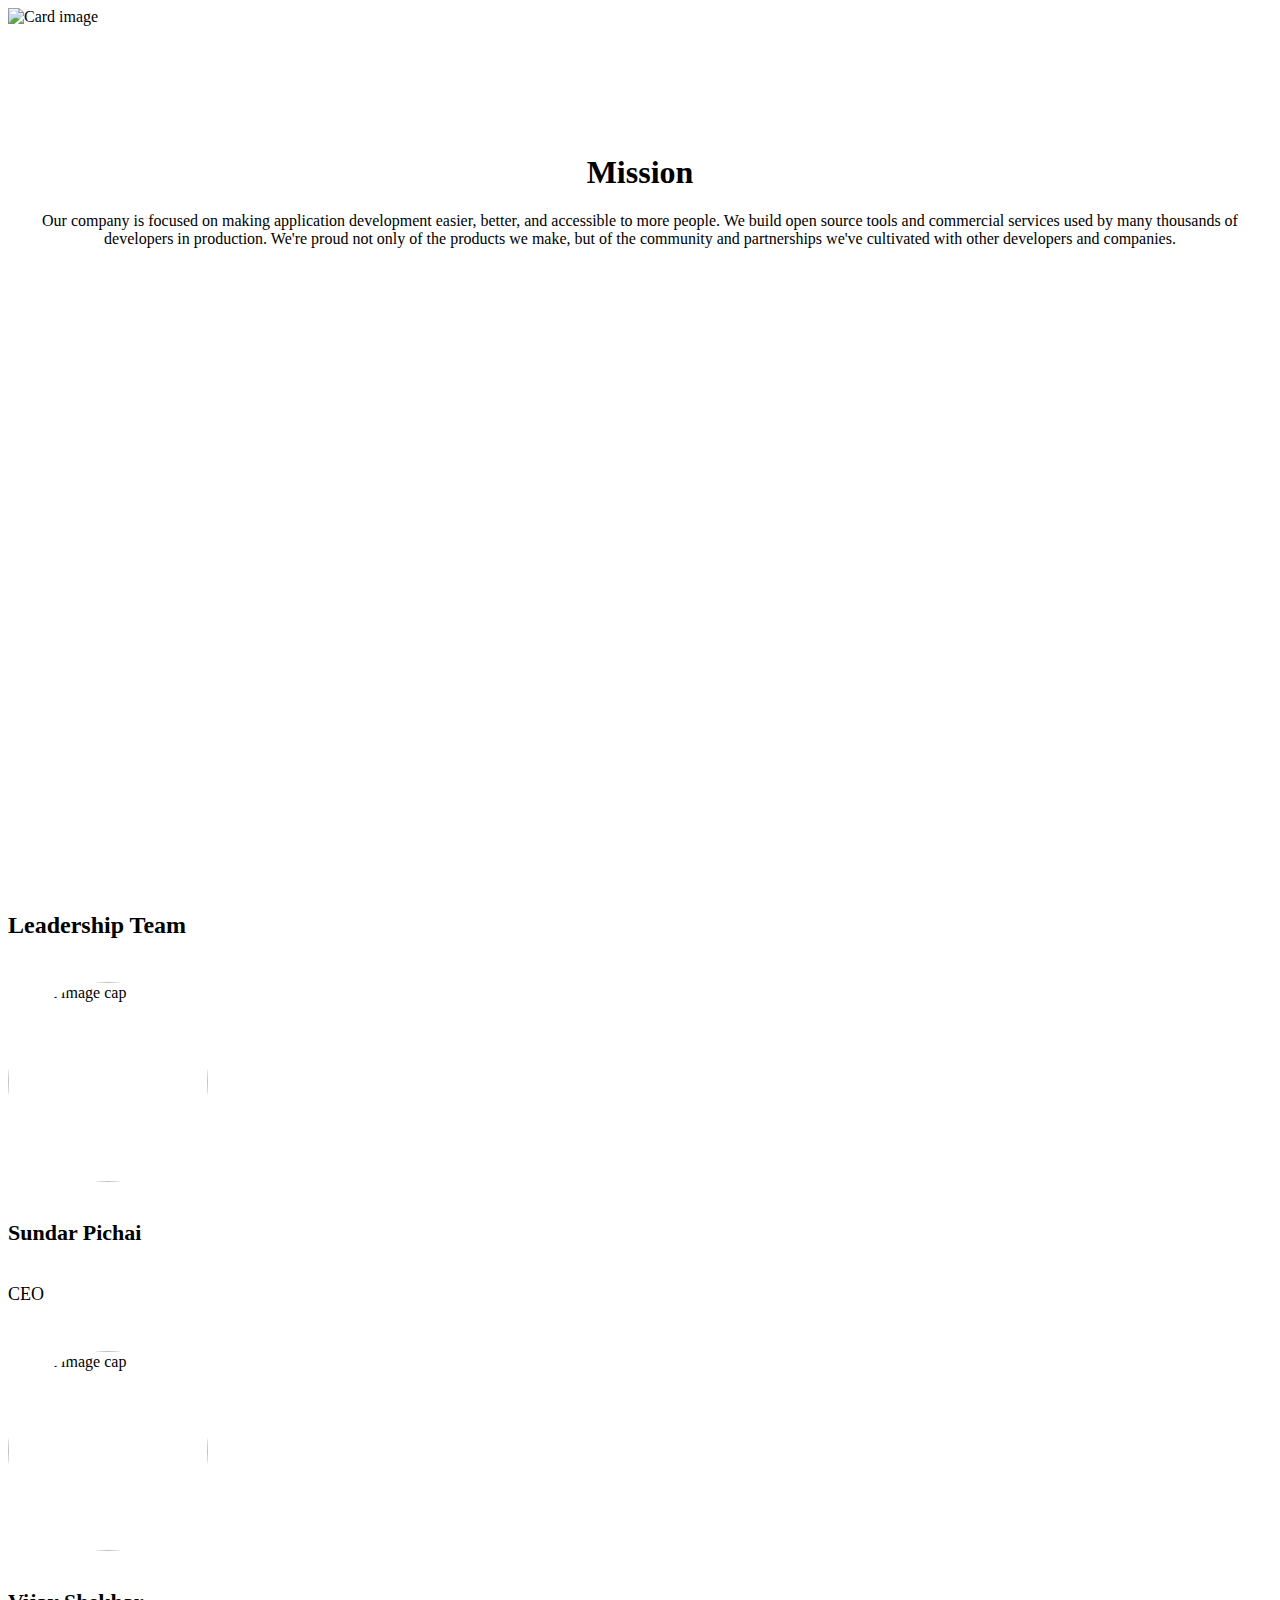
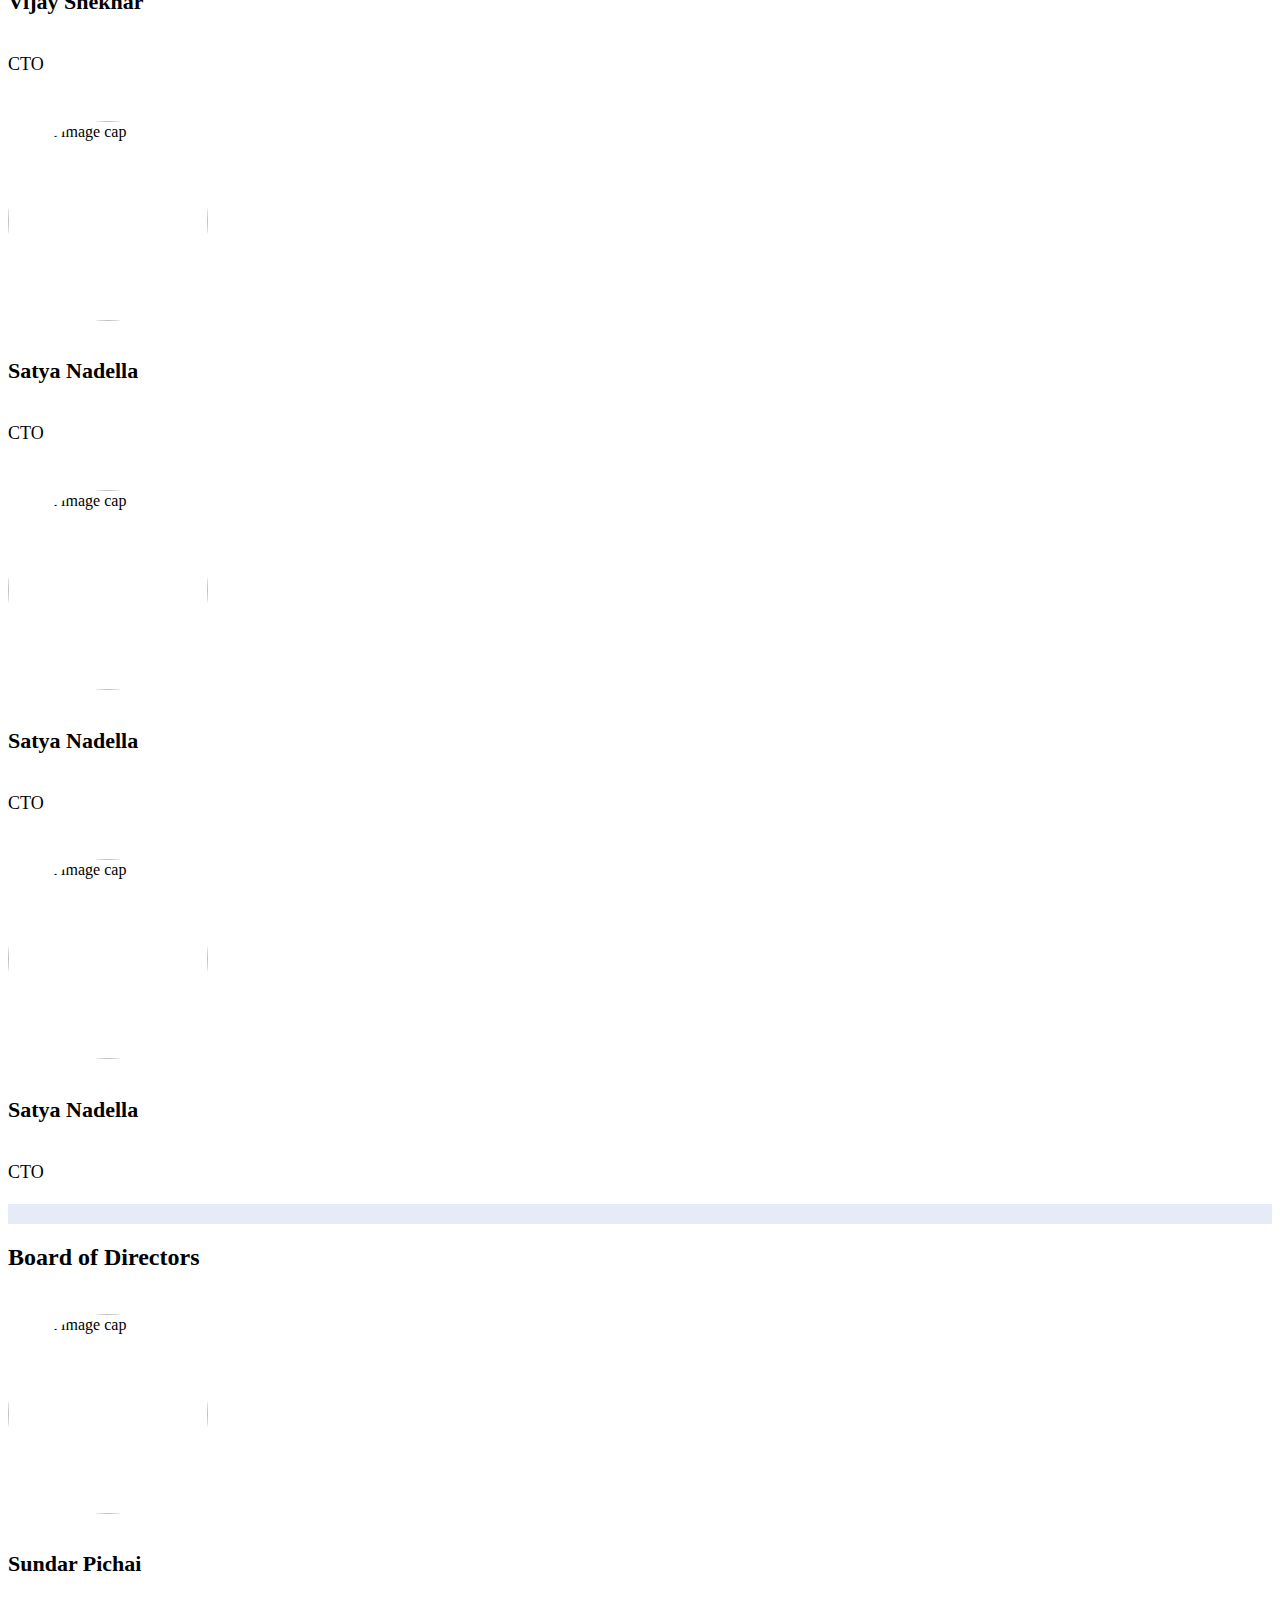
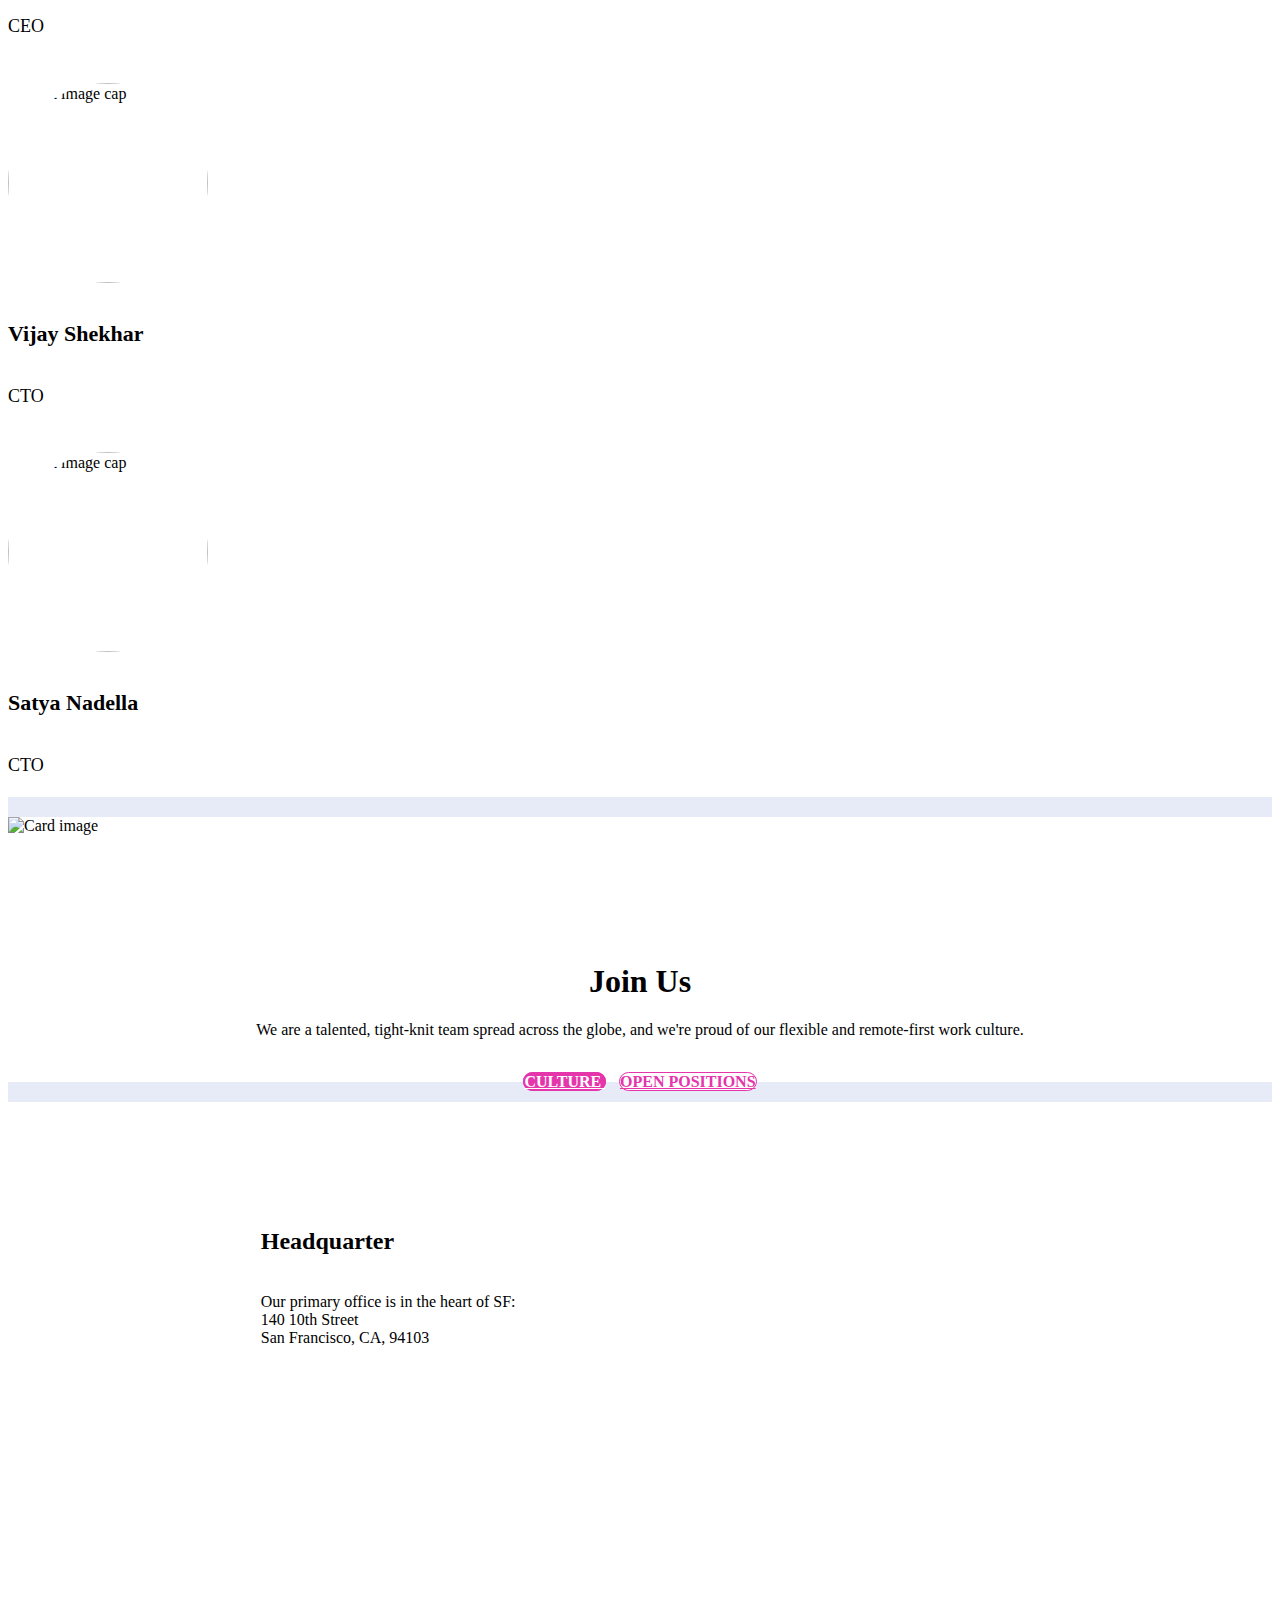
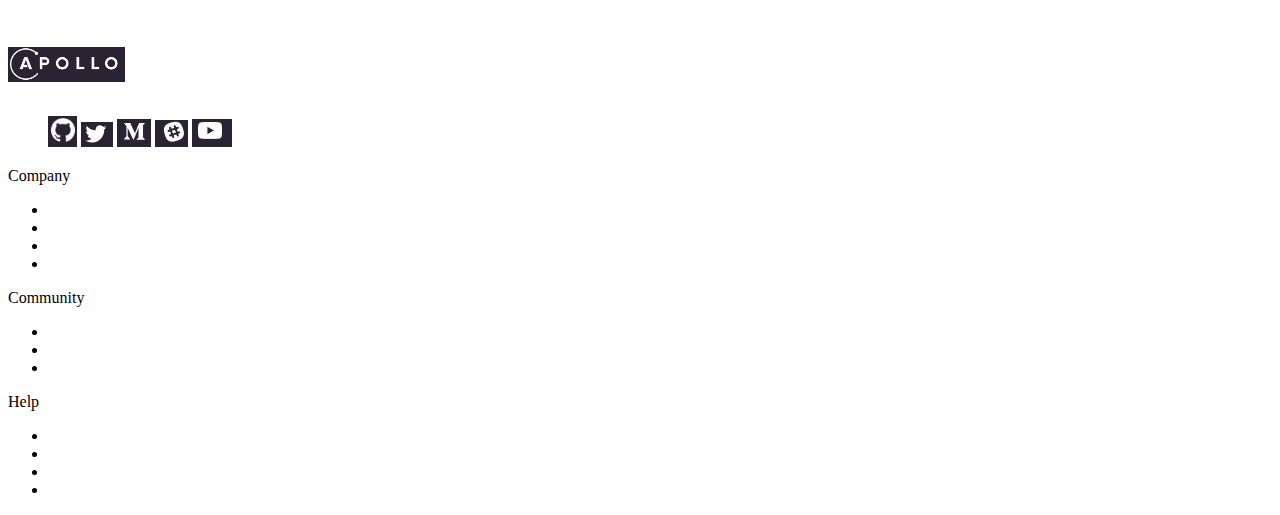
==== commit 5a507ac9: "changes" ====
--- a/About Us.html
+++ b/About Us.html
@@ -1,17 +1,20 @@
 <!DOCTYPE <!DOCTYPE html>
 <html>
+
 <head>
     <meta charset="utf-8" />
     <meta http-equiv="X-UA-Compatible" content="IE=edge">
     <title>our webpage</title>
     <meta name="viewport" content="width=device-width, initial-scale=1">
     <link rel="stylesheet" type="text/css" media="screen" href="main.css" />
-   
-    <link rel="stylesheet" href="https://stackpath.bootstrapcdn.com/bootstrap/4.1.3/css/bootstrap.min.css" integrity="sha384-MCw98/SFnGE8fJT3GXwEOngsV7Zt27NXFoaoApmYm81iuXoPkFOJwJ8ERdknLPMO" crossorigin="anonymous">
+
+    <link rel="stylesheet" href="https://stackpath.bootstrapcdn.com/bootstrap/4.1.3/css/bootstrap.min.css" integrity="sha384-MCw98/SFnGE8fJT3GXwEOngsV7Zt27NXFoaoApmYm81iuXoPkFOJwJ8ERdknLPMO"
+        crossorigin="anonymous">
     <script src="main.js"></script>
 
     <link rel="stylesheet" href="CSS/AboutUs.css" />
 </head>
+
 <body>
     <!-- Hero SecTIOn -->
     <section class="hero">
@@ -23,7 +26,11 @@
                         <div class="jumbotron" style="background:transparent; text-align:center;margin-top:10vw">
                             <!-- <h2>The fastest way to build</h2> -->
                             <h1 class="display-4">Mission</h1>
-                            <p class="lead">Our company is focused on making application development easier, better, and accessible to more people. We build open source tools and commercial services used by many thousands of developers in production. We're proud not only of the products we make, but of the community and partnerships we've cultivated with other developers and companies.</p>
+                            <p class="lead">Our company is focused on making application development easier, better,
+                                and accessible to more people. We build open source tools and commercial services used
+                                by many thousands of developers in production. We're proud not only of the products we
+                                make, but of the community and partnerships we've cultivated with other developers and
+                                companies.</p>
                             <!-- <br> -->
                             <!-- <a href="" class="btn default herobtn">SEE OPEN POSITIONS</a> -->
                         </div>
@@ -42,7 +49,7 @@
             </div>
             <div class="row justify-content-md-center">
                 <div class="card border-0" style="width: 18rem">
-                    <img class="card-img-top" src="../LetsHack/Images/ceo_google.jpg"  alt="Card image cap">
+                    <img class="card-img-top" src="../LetsHack/Images/ceo_google.jpg" alt="Card image cap">
                     <div class="card-body">
                         <h5 class="card-title">Sundar Pichai</h5>
                         <p class="card-text">CEO</p>
@@ -76,7 +83,7 @@
                         <p class="card-text">CTO</p>
                     </div>
                 </div>
-            </div>   
+            </div>
         </div>
     </section>
     <!-- Divider of two sections -->
@@ -84,36 +91,36 @@
     </div>
     <!-- Below SecTIOn is for board of directors  -->
     <section class="leadership">
-            <div class="container">
-                <div class="row justify-content-md-center">
-                    <h2>
-                        Board of Directors
-                    </h2>
-                </div>
-                <div class="row justify-content-md-center">
-                    <div class="card border-0" style="width: 18rem">
-                        <img class="card-img-top" src="../LetsHack/Images/ceo_google.jpg"  alt="Card image cap">
-                        <div class="card-body">
-                            <h5 class="card-title">Sundar Pichai</h5>
-                            <p class="card-text">CEO</p>
-                        </div>
-                    </div>
-                    <div class="card border-0" style="width: 18rem">
-                        <img class="card-img-top" src="../LetsHack/Images/paytm_ceo.jpg" alt="Card image cap">
-                        <div class="card-body">
-                            <h5 class="card-title">Vijay Shekhar</h5>
-                            <p class="card-text">CTO</p>
-                        </div>
-                    </div>
-                    <div class="card border-0" style="width: 18rem">
-                        <img class="card-img-top" src="../LetsHack/Images/satya nadela.jpeg" alt="Card image cap">
-                        <div class="card-body">
-                            <h5 class="card-title">Satya Nadella</h5>
-                            <p class="card-text">CTO</p>
-                        </div>
-                    </div>
-                </div>   
-            </div>
+        <div class="container">
+            <div class="row justify-content-md-center">
+                <h2>
+                    Board of Directors
+                </h2>
+            </div>
+            <div class="row justify-content-md-center">
+                <div class="card border-0" style="width: 18rem">
+                    <img class="card-img-top" src="../LetsHack/Images/ceo_google.jpg" alt="Card image cap">
+                    <div class="card-body">
+                        <h5 class="card-title">Sundar Pichai</h5>
+                        <p class="card-text">CEO</p>
+                    </div>
+                </div>
+                <div class="card border-0" style="width: 18rem">
+                    <img class="card-img-top" src="../LetsHack/Images/paytm_ceo.jpg" alt="Card image cap">
+                    <div class="card-body">
+                        <h5 class="card-title">Vijay Shekhar</h5>
+                        <p class="card-text">CTO</p>
+                    </div>
+                </div>
+                <div class="card border-0" style="width: 18rem">
+                    <img class="card-img-top" src="../LetsHack/Images/satya nadela.jpeg" alt="Card image cap">
+                    <div class="card-body">
+                        <h5 class="card-title">Satya Nadella</h5>
+                        <p class="card-text">CTO</p>
+                    </div>
+                </div>
+            </div>
+        </div>
     </section>
 
     <!-- Divider of two sections -->
@@ -126,7 +133,7 @@
     <section class="join us main">
         <!-- <div class="container"> -->
 
-        
+
         <div class="card border-0 text-white" style="width: 100%;height: 30%;margin-top: 0">
             <img class="card-img" src="../LetsHack/Images/bottom_image.jpg" alt="Card image">
             <div class="card-img-overlay">
@@ -135,57 +142,171 @@
                         <div class="jumbotron" style="background:transparent; text-align:center;margin-top:10vw">
                             <!-- <h2>The fastest way to build</h2> -->
                             <h1 class="display-4">Join Us</h1>
-                            <p class="lead">We are a talented, tight-knit team spread across the globe, and we're proud of our flexible and remote-first work culture.</p>
+                            <p class="lead">We are a talented, tight-knit team spread across the globe, and we're proud
+                                of our flexible and remote-first work culture.</p>
                             <br>
                             <div class="join us buttons">
-                                
-                            <a href="" class="btn-default p-2"><strong>CULTURE</strong> </a>
-                            <a href="" class="btn-default1 p-2"><strong>OPEN POSITIONS</strong> </a>
+
+                                <a href="" class="btn-default p-2"><strong>CULTURE</strong> </a>
+                                <a href="" class="btn-default1 p-2"><strong>OPEN POSITIONS</strong> </a>
+                            </div>
                         </div>
-                        </div>
-                    </div>
-                </div>
-            </div>
-        </div>
-    <!-- </div> -->
-    </section>
-
-        <div class="divider">
-            </div>
+                    </div>
+                </div>
+            </div>
+        </div>
+        <!-- </div> -->
+    </section>
+
+    <div class="divider">
+    </div>
     <!-- Our Headquarters and map Part -->
     <section class="Headquarters Part margin-top:0">
-        <div class="container"> 
+        <div class="container">
             <div class="row justify-content-md-center">
                 <div class="col-12 col-md-6 col-lg-6" style="padding-left:20%; margin-top:10%">
                     <!-- <div class="row justify-content-md-center"> -->
-                        <div >
-                            <h2 class="headquarter title">
-                                Headquarter
-                            </h2>
-                        </div>
-                        <div>
-                            <br>Our primary office is in the heart of SF:<br>
-                            
-                            140 10th Street<br>
-                            San Francisco, CA, 94103<br>
-                        </div>
+                    <div>
+                        <h2 class="headquarter title">
+                            Headquarter
+                        </h2>
+                    </div>
+                    <div>
+                        <br>Our primary office is in the heart of SF:<br>
+
+                        140 10th Street<br>
+                        San Francisco, CA, 94103<br>
+                    </div>
                     <!-- </div> -->
                 </div>
                 <div class="col-12 col-md-6 col-lg-6">
                     <div class="headquarter1">
-                        <iframe   src="https://www.google.com/maps/embed?pb=!1m18!1m12!1m3!1d3153.6548871188534!2d-122.41765138452041!3d37.77468957975945!2m3!1f0!2f0!3f0!3m2!1i1024!2i768!4f13.1!3m3!1m2!1s0x8085809d09beac4f%3A0x5c17d9aefce604ba!2sApollo+GraphQL!5e0!3m2!1sen!2sus!4v1541537920822" 
-                        frameborder="0" allowfullscreen width="100%" height="300vw"></iframe>
-                    </div>
-                </div>
-            </div>
-        </div>
-    </section>
-
-        
-<script src="https://code.jquery.com/jquery-3.3.1.slim.min.js" integrity="sha384-q8i/X+965DzO0rT7abK41JStQIAqVgRVzpbzo5smXKp4YfRvH+8abtTE1Pi6jizo" crossorigin="anonymous"></script>
-<script src="https://cdnjs.cloudflare.com/ajax/libs/popper.js/1.14.3/umd/popper.min.js" integrity="sha384-ZMP7rVo3mIykV+2+9J3UJ46jBk0WLaUAdn689aCwoqbBJiSnjAK/l8WvCWPIPm49" crossorigin="anonymous"></script>
-<script src="https://stackpath.bootstrapcdn.com/bootstrap/4.1.3/js/bootstrap.min.js" integrity="sha384-ChfqqxuZUCnJSK3+MXmPNIyE6ZbWh2IMqE241rYiqJxyMiZ6OW/JmZQ5stwEULTy" crossorigin="anonymous"></script>
+                        <iframe src="https://www.google.com/maps/embed?pb=!1m18!1m12!1m3!1d3153.6548871188534!2d-122.41765138452041!3d37.77468957975945!2m3!1f0!2f0!3f0!3m2!1i1024!2i768!4f13.1!3m3!1m2!1s0x8085809d09beac4f%3A0x5c17d9aefce604ba!2sApollo+GraphQL!5e0!3m2!1sen!2sus!4v1541537920822"
+                            frameborder="0" allowfullscreen width="100%" height="300vw"></iframe>
+                    </div>
+                </div>
+            </div>
+        </div>
+    </section>
+
+    <footer class="page-footer font-small indigo bg-dark text-light">
+            <!-- Footer Links -->
+            <div class="container text-center text-md-left">
+        
+              <!-- Grid row -->
+              <div class="row  css-gx0lhm">
+        
+                <!-- Grid column -->
+                <div class="col-lg-4 col-md-12 col-sm-8 col-8">
+        
+                  <!-- Links -->
+                  <div class="logo"><img src="Images/Apollo.png" alt="logo"/> </div>
+        
+                  <ul class="list-unstyled">
+                    <div style="color:rgba(255, 255, 255, 0.6);">
+                            © 2018 Meteor Development Group Inc.
+                    </div>
+                    <div class="footerIcons">
+                        <a class="github"><img src="Images/footergithub.png"></a>
+                        <a class="twitter"><img src="Images/footertwitter.png"></a>
+                        <a class="medium"><img src="Images/fotterM.png"></a>
+                        <a class="slack"><img src="Images/slack.png"></a>
+                        <a class="youtube"><img src="Images/fotteryoutube.png"></a>
+                    </div>
+    
+                  </ul>
+        
+                </div>
+                <!-- Grid column -->
+        
+                <!-- Grid column -->
+                <div class="col-lg-2 col-md-3 col-sm-4 col-4">
+        
+                  <!-- Links -->
+                  <div class="title">Company</div>
+        
+                  <ul class="list-unstyled">
+                    <li>
+                      <a style="color:rgba(255, 255, 255, 0.6);" href="#!">About Us</a>
+                    </li>
+                    <li>
+                      <a style="color:rgba(255, 255, 255, 0.6);" href="#!">Careers</a>
+                    </li>
+                    <li>
+                      <a style="color:rgba(255, 255, 255, 0.6);" href="#!">Open Positions</a>
+                    </li>
+                    <li>
+                      <a style="color:rgba(255, 255, 255, 0.6);" href="#!">Team</a>
+                    </li>
+                  </ul>
+        
+                </div>
+                <!-- Grid column -->
+        
+                <!-- Grid column -->
+                <div class="col-lg-2 col-md-3 col-sm-4 col-4">
+        
+                  <!-- Links -->
+                  <div class="title">Community</div>
+        
+                  <ul class="list-unstyled">
+                    <li>
+                      <a style="color:rgba(255, 255, 255, 0.6);" href="#!">GraphQL Summit</a>
+                    </li>
+                    <li>
+                      <a style="color:rgba(255, 255, 255, 0.6);" href="#!">Join our Slack</a>
+                    </li>
+                    <li>
+                      <a style="color:rgba(255, 255, 255, 0.6);" href="#!">Blog</a>
+                    </li>
+                  </ul>
+        
+                </div>
+                <!-- Grid column -->
+        
+        
+                <!-- Grid column -->
+                <div class="col-lg-2 col-md-3 col-sm-4 col-4">
+        
+                  <!-- Links -->
+                  <div class="title">Help</div>
+        
+                  <ul class="list-unstyled">
+                    <li>
+                      <a style="color:rgba(255, 255, 255, 0.6);" href="#!">Contact Sales</a>
+                    </li>
+                    <li>
+                      <a style="color:rgba(255, 255, 255, 0.6);" href="#!">Get Support</a>
+                    </li>
+                    <li>
+                      <a style="color:rgba(255, 255, 255, 0.6);" href="#!">Terms of Services</a>
+                    </li>
+                    <li>
+                      <a style="color:rgba(255, 255, 255, 0.6);" href="#!">Privacy Policy</a>
+                    </li>
+                  </ul>
+        
+                </div>
+                <!-- Grid column -->
+        
+              </div>
+              <!-- Grid row -->
+        
+            </div>
+            <!-- Footer Links -->
+        
+          </footer>
+          <!-- Footer -->
+
+
+    <script src="https://code.jquery.com/jquery-3.3.1.slim.min.js" integrity="sha384-q8i/X+965DzO0rT7abK41JStQIAqVgRVzpbzo5smXKp4YfRvH+8abtTE1Pi6jizo"
+        crossorigin="anonymous"></script>
+    <script src="https://cdnjs.cloudflare.com/ajax/libs/popper.js/1.14.3/umd/popper.min.js" integrity="sha384-ZMP7rVo3mIykV+2+9J3UJ46jBk0WLaUAdn689aCwoqbBJiSnjAK/l8WvCWPIPm49"
+        crossorigin="anonymous"></script>
+    <script src="https://stackpath.bootstrapcdn.com/bootstrap/4.1.3/js/bootstrap.min.js" integrity="sha384-ChfqqxuZUCnJSK3+MXmPNIyE6ZbWh2IMqE241rYiqJxyMiZ6OW/JmZQ5stwEULTy"
+        crossorigin="anonymous"></script>
 
 
 </body>
+
 </html>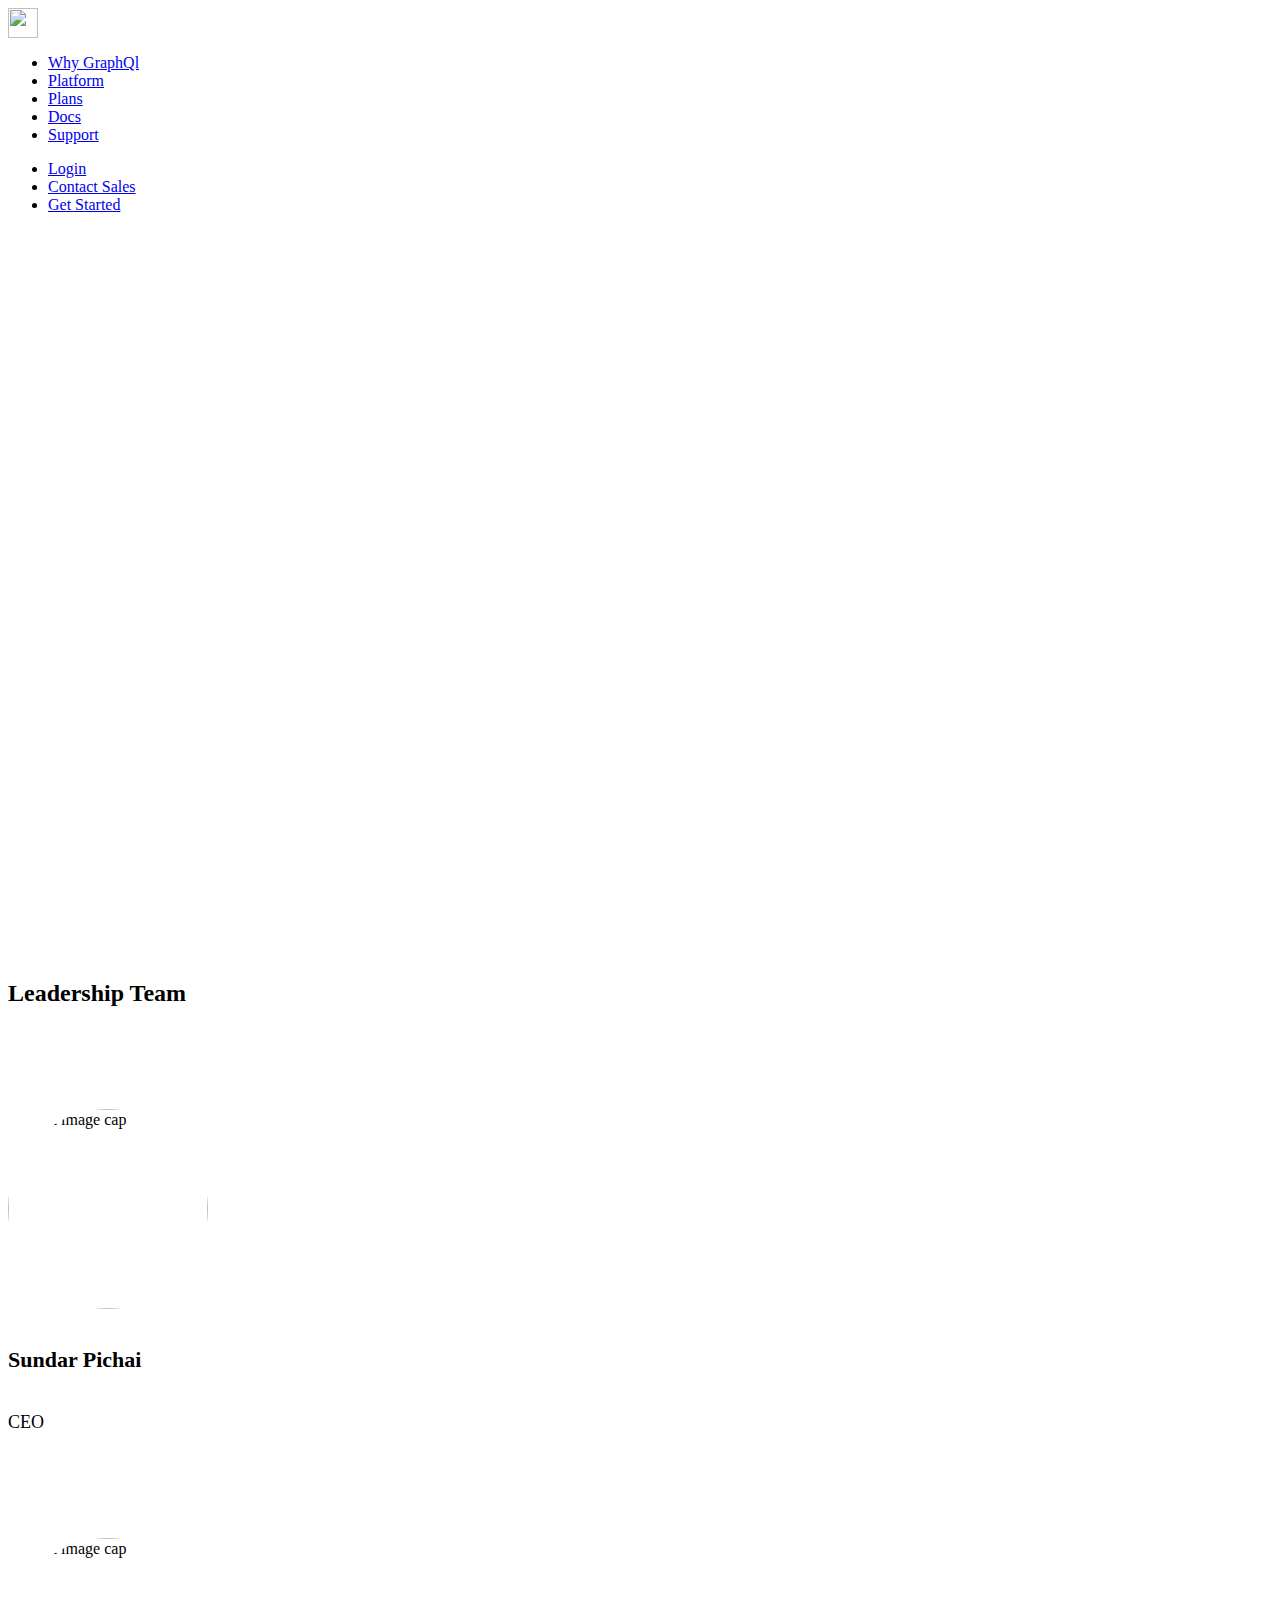
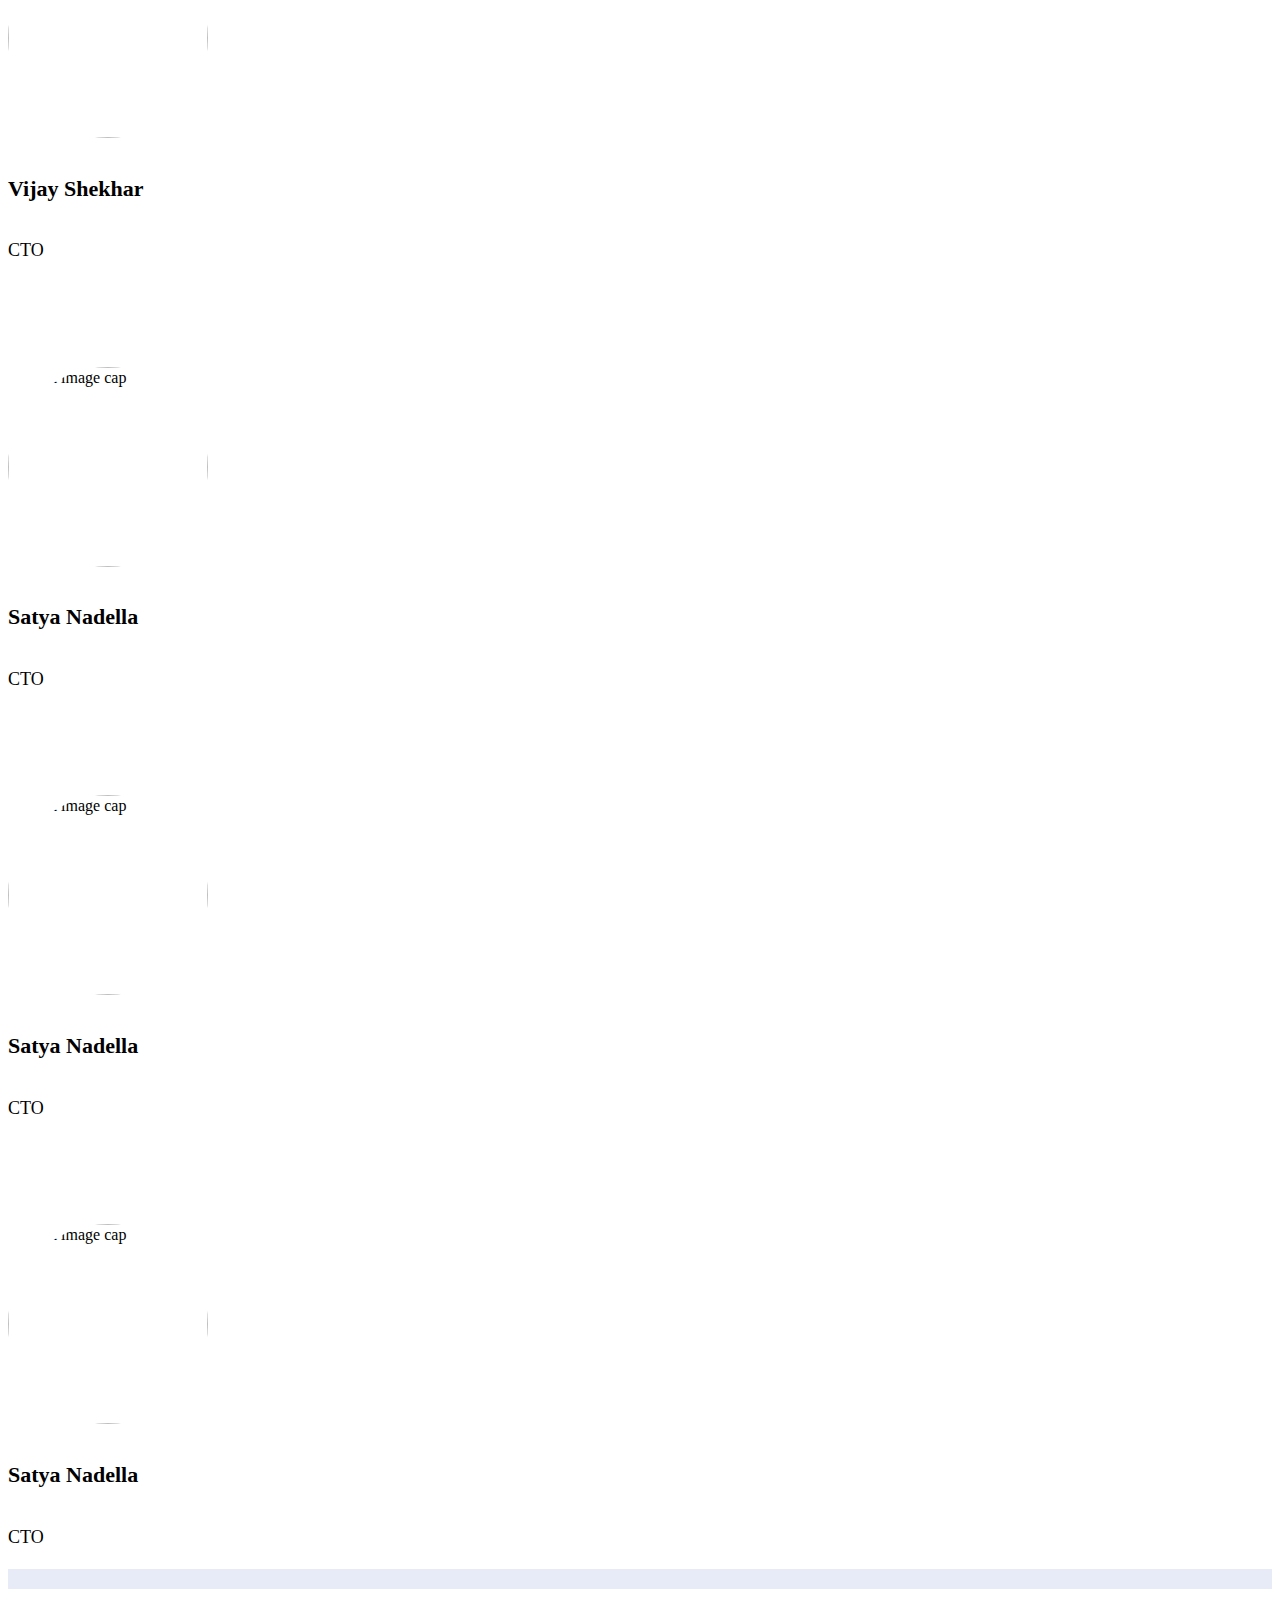
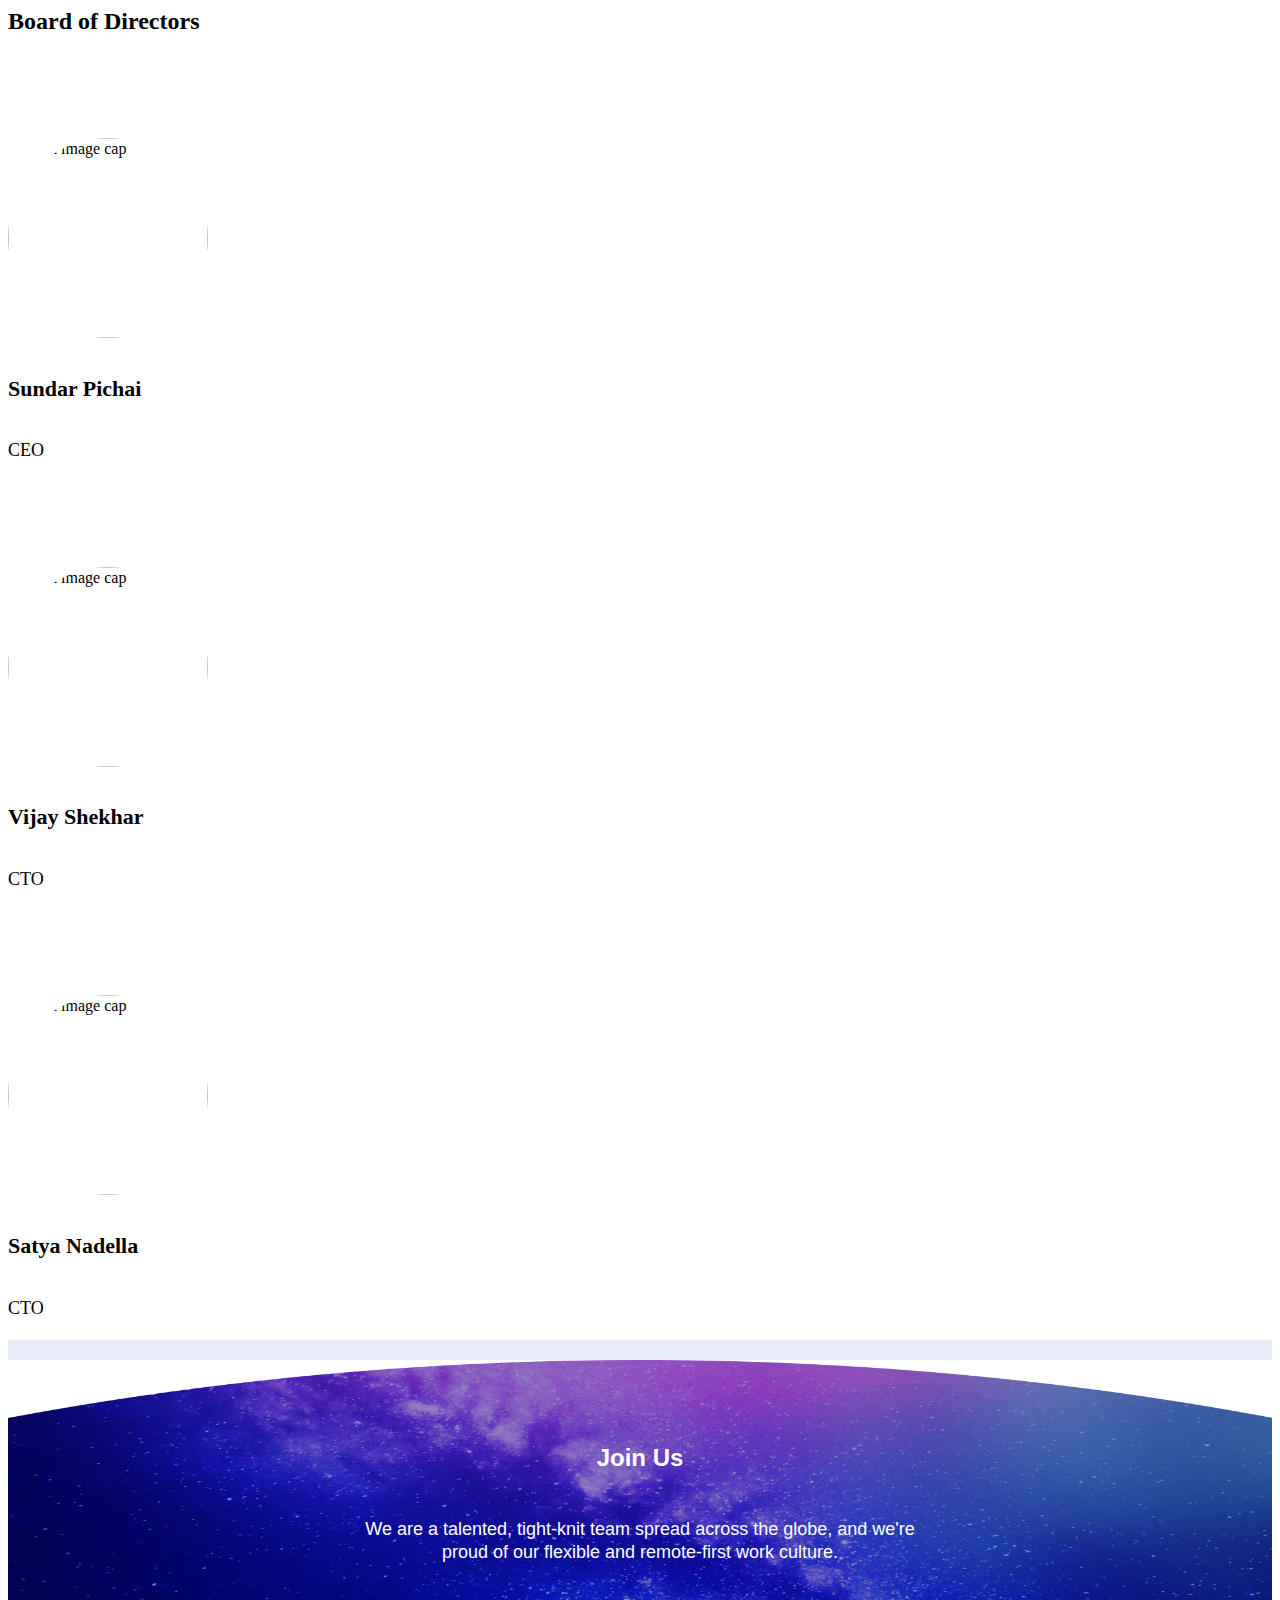
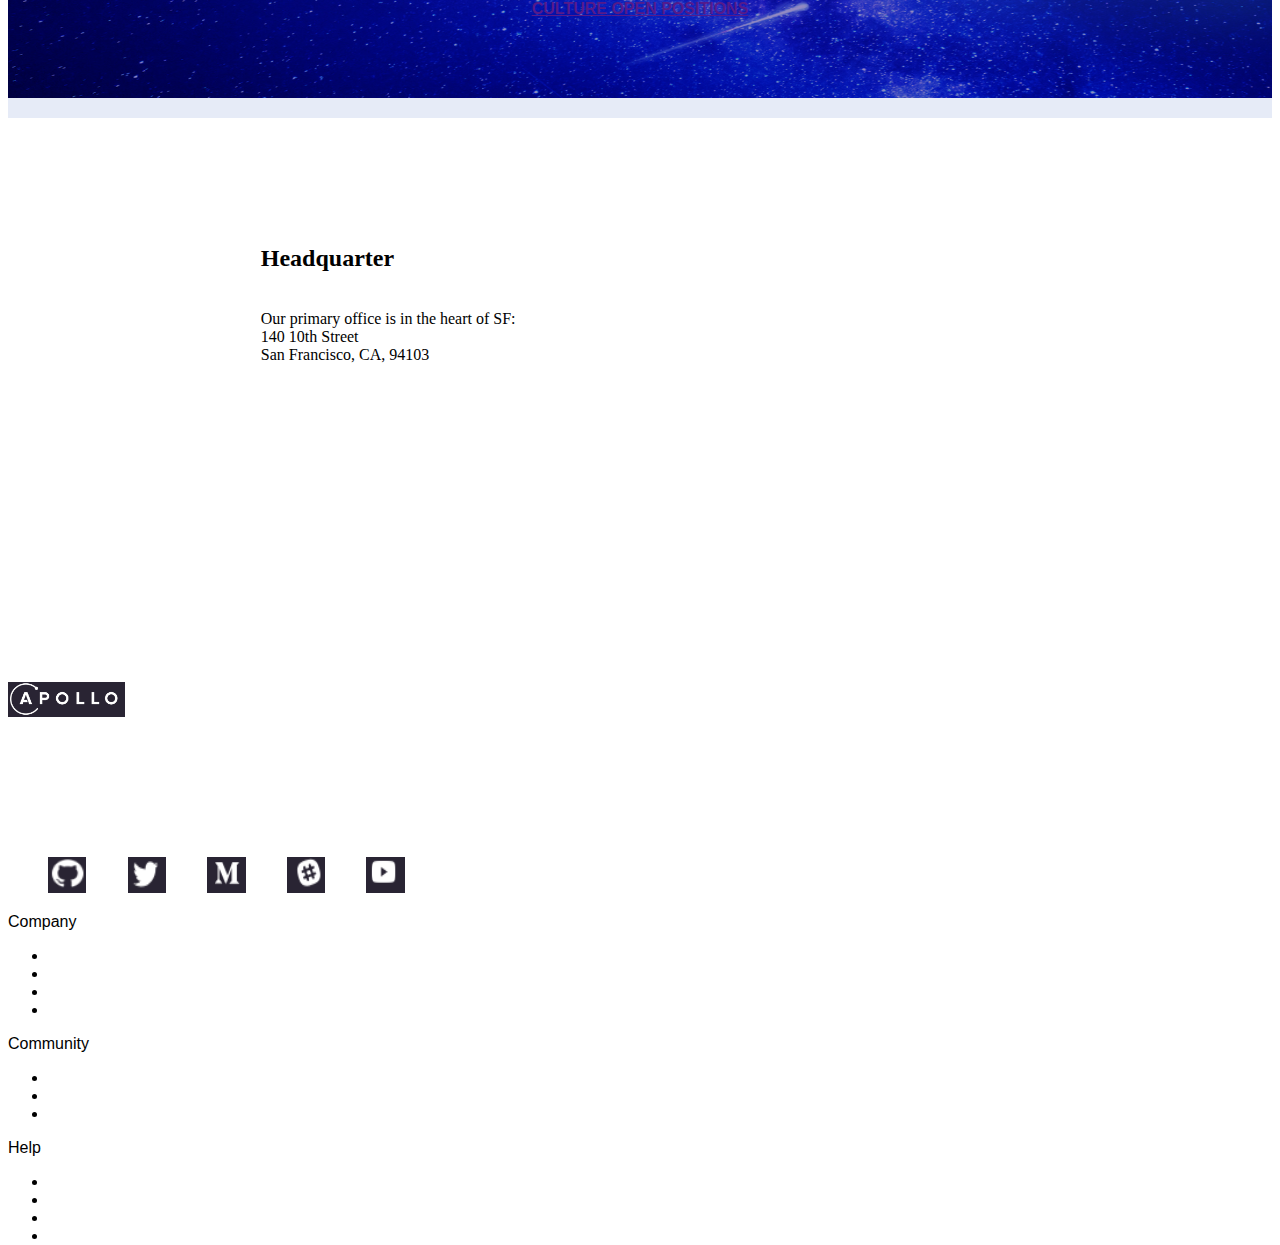
==== commit 49f9ce36: "Improved the bottom part of the page" ====
--- a/About Us.html
+++ b/About Us.html
@@ -16,29 +16,92 @@
 </head>
 
 <body>
+
+        <div class="cont">
+                <div class="navbar p-3 mb-2 bg-primary text-white fixed">
+                    <nav class="navbar ">
+                        <a class="navbar-brand" href="#">
+                            <img src="" width="30" height="30" alt="">
+                        </a>
+        
+                    </nav>
+                    <ul class="nav justify-content-center">
+                        <li class="nav-item">
+                            <a class="nav-link text-white" href="#">Why GraphQl</a>
+                        </li>
+                        <li class="nav-item">
+                            <a class="nav-link text-white " href="#">Platform</a>
+                        </li>
+                        <li class="nav-item">
+                            <a class="nav-link text-white " href="#">Plans</a>
+                        </li>
+                        <li class="nav-item">
+                            <a class="nav-link text-white " href="#">Docs</a>
+                        </li>
+                        <li class="nav-item">
+                            <a class="nav-link text-white " href="#">Support</a>
+                        </li>
+        
+        
+                    </ul>
+                    <ul class="nav justify-content-end">
+                        <li class="nav-item">
+                            <a class="nav-link active text-white" href="#">Login</a>
+                        </li>
+                        <li class="nav-item btn1 mr-1">
+                            <a class="nav-link text-white " href="#">Contact Sales</a>
+                        </li>
+                        <li class="nav-item btn default p-0">
+                            <a class="nav-link text-white " href="#"> Get Started</a>
+                        </li>
+        
+                    </ul>
+        
+        
+        
+        
+                </div>
+            </div>
+        <section>
+            <div class="css-p5akwu ery1for0">
+            <div class="row justify-content-md-center">
+            <h1 class="ery1for1">
+            Mission
+        
+            <p>
+            Our company is focused on making application development easier, better,
+                                and accessible to more people. We build open source tools and commercial services used
+                                by many thousands of developers in production. We're proud not only of the products we
+                                make, but of the community and partnerships we've cultivated with other developers and
+                                companies.
+                            </p>
+                        </h1>
+                           
+                           </div>
+            </div>
+        </section>
+    
     <!-- Hero SecTIOn -->
-    <section class="hero">
-        <div class="card border-0 text-white" style="width: 100%;height: 70%;margin-top: 0">
+    <!-- <section class="hero height: 70% mr-0">
+        <div class="card border-0 text-white" style="width: 100%;height: 50%;margin-top: 0">
             <img class="card-img" src="../LetsHack/Images/hero.png" alt="Card image">
             <div class="card-img-overlay">
                 <div class="container">
                     <div class="col-lg-12">
                         <div class="jumbotron" style="background:transparent; text-align:center;margin-top:10vw">
-                            <!-- <h2>The fastest way to build</h2> -->
-                            <h1 class="display-4">Mission</h1>
-                            <p class="lead">Our company is focused on making application development easier, better,
+                            
+                            <h1 class="card-title">Mission</h1>
+                            <p class="card-text">Our company is focused on making application development easier, better,
                                 and accessible to more people. We build open source tools and commercial services used
                                 by many thousands of developers in production. We're proud not only of the products we
                                 make, but of the community and partnerships we've cultivated with other developers and
                                 companies.</p>
-                            <!-- <br> -->
-                            <!-- <a href="" class="btn default herobtn">SEE OPEN POSITIONS</a> -->
                         </div>
                     </div>
                 </div>
             </div>
         </div>
-    </section>
+    </section> -->
     <!-- This SEctiON is for Leadership Team -->
     <section class="leadership">
         <div class="container">
@@ -130,17 +193,14 @@
 
 
     <!-- Join Us Part -->
-    <section class="join us main">
-        <!-- <div class="container"> -->
-
-
+    <!-- <section class="join us main">
         <div class="card border-0 text-white" style="width: 100%;height: 30%;margin-top: 0">
             <img class="card-img" src="../LetsHack/Images/bottom_image.jpg" alt="Card image">
             <div class="card-img-overlay">
                 <div class="container">
                     <div class="col-lg-12">
                         <div class="jumbotron" style="background:transparent; text-align:center;margin-top:10vw">
-                            <!-- <h2>The fastest way to build</h2> -->
+                            
                             <h1 class="display-4">Join Us</h1>
                             <p class="lead">We are a talented, tight-knit team spread across the globe, and we're proud
                                 of our flexible and remote-first work culture.</p>
@@ -155,7 +215,24 @@
                 </div>
             </div>
         </div>
-        <!-- </div> -->
+    </section> -->
+
+
+    <section class="join-us-part">
+        <div class="container " style="display:flex; flex-direction:column;align-items:center">
+            <h2 style="text-align : center">
+                Join Us
+            </h2>
+            <div class="join-us-text">
+                    We are a talented, tight-knit team spread across the globe, and we're proud of our flexible and remote-first work culture.
+            </div>
+            <div class="join-us-buttons">
+
+                    <a href="" class="btn1 p-2"><strong>CULTURE</strong> </a>
+                    <a href="" class="btn2 p-2"><strong>OPEN POSITIONS</strong> </a>
+                </div>
+        </div>
+
     </section>
 
     <div class="divider">
--- a/CSS/AboutUs.css
+++ b/CSS/AboutUs.css
@@ -1,6 +1,7 @@
 .card {
-    width: 293px;
-    margin-top: 43px
+    /* width: 293px; */
+    width: 6vw;
+    margin-top: 8vw;
     
 }
 .divider {
@@ -32,7 +33,7 @@
     margin-top: 1px;
     white-space: pre-wrap;
 }
-.Parallax{
+/* .Parallax{
 
     background-image: url('../Images/hero.png');
 
@@ -44,9 +45,9 @@
     background-position: center;
     background-size: contain;
 
-}
+} */
 .hero {
-    height: 100%;
+    height: 80%;
     width: 100%;
 }
 
@@ -65,4 +66,170 @@
     background-color: white;
     color: #e535ab;
     border-radius:40px;
- }+    margin-right: 1vw;
+    border-image-width: initial;
+}
+/* Join Us part*/
+
+.join-us-part{
+    background-image: url('../Images/bottom_image.jpg');
+    background-position-x: 50%;
+    background-position-y: 50%;
+    background-size: cover;
+    /* height: 70%;
+    width: 100%; */
+    box-sizing: border-box;
+    display: block;
+    text-align: center;
+    padding-top:64px;
+    padding-right: 0px;
+    padding-bottom: 80px;
+    padding-left: 0px;
+
+   color: white;
+   font-family: Source Sans Pro,Helvetica Neue,Helvetica,Arial,sans-serif;
+
+}
+
+@media (min-width: 768px){
+.join-us-part {
+    background-size: 100% 100%;
+    }
+}
+
+.join-us-text{
+    max-width: 550px;
+    font-size: 18px;
+    font-weight: 400;
+    font-style: normal;
+    font-stretch: normal;
+    line-height: 1.33;
+    letter-spacing: normal;
+    margin-top: 26px;
+    margin-bottom: 35px;
+    text-align: center;
+}
+
+.join-us-buttons {
+
+    display: block;
+}
+
+
+
+
+/* careers css */
+
+.logo {
+    margin-top: 2vh;
+    margin-right: 70vw;
+    margin-bottom: 2vh;
+}
+
+footer {
+    height: 45vh;
+    font-family: sans-serif;
+}
+
+.footerIcons img {
+    margin-right: 3%;
+    height: 4vh;
+    width: 3vw;
+}
+
+.list-unstyled > div {
+    margin-top: 5%;
+}
+
+.css-p5akwu {
+    background-image: url(https://d33wubrfki0l68.cloudfront.net/4b7c710808112b095898aaf79a150c8f5cf57e4d/cec5e/static/careers-hero-822bbd34486dd274e915003a9c0f28b3.png);
+    background-position-x: 50%;
+    background-position-y: 100%;
+    background-size: cover; 
+    box-sizing: border-box;
+    display: block;
+    text-align: center;
+    text-size-adjust: 100%;
+    margin-top: -2%;
+    padding-bottom: 15%;
+    color: rgb(116, 119,144);
+    font-family: Source Sans Pro,Helvetica Neue,Helvetica,Arial,sans-serif;
+}   
+
+.css-p5akwu {
+    padding-top: 120px;
+    text-align: center;
+    text-size-adjust: 100%;
+    box-sizing: border-box;
+    color: white;
+    display: block;
+    font-weight: 700;
+    line-height: 60px;
+}
+
+.herobtn {
+    background-color: rgb(229, 53, 171);
+    border-bottom-color: rgb(229, 53, 171);
+    border-bottom-left-radius: 54px;
+    border-bottom-right-radius: 54px;
+    border-bottom-style: solid;
+    border-top-left-radius: 54px;
+    border-top-right-radius: 54px;
+    color: white;
+}
+
+.sectiontext1 {
+    color: rgb(116, 119, 144);
+    box-sizing: border-box;
+    display: block;
+    flex-basis: 100%;
+    font-weight: 100%;
+    margin-top: 22px;
+    margin-top: 14px;
+    padding-left:-15vw;
+    padding-right: -15vw;
+    text-align: center;
+    position: relative;
+}
+
+.section-logo {
+    display: flex;
+    justify-content: center;
+    flex-wrap: wrap;
+    margin-top: 11px
+}
+
+@media (max-width:576px) {
+    .section-logo {
+        padding: 0
+    }
+}
+
+.section-logo__img-wrap {
+    width: 20%;
+    display: flex;
+    justify-content: center;
+    align-items: center;
+    margin-bottom: 30px;
+    min-width: 222px
+}
+
+@media (max-width:576px) {
+    .section-logo__img-wrap {
+        width: 50%;
+        min-width: 50%
+    }
+}
+
+.css-sec2div1 {
+    background-color: rgb(34, 10, 130);
+    color: white;
+}
+
+.css-sec2div2 {
+    background-image: url("https://d33wubrfki0l68.cloudfront.net/c40223b9b72880931089e499549fa52fc33e6a2c/cffca/static/team-bg-e97259f33b20892d2d1c42faeb37516c.png");
+    box-sizing: border-box;
+    color: white;
+    text-align: center;
+    position: center;
+}
